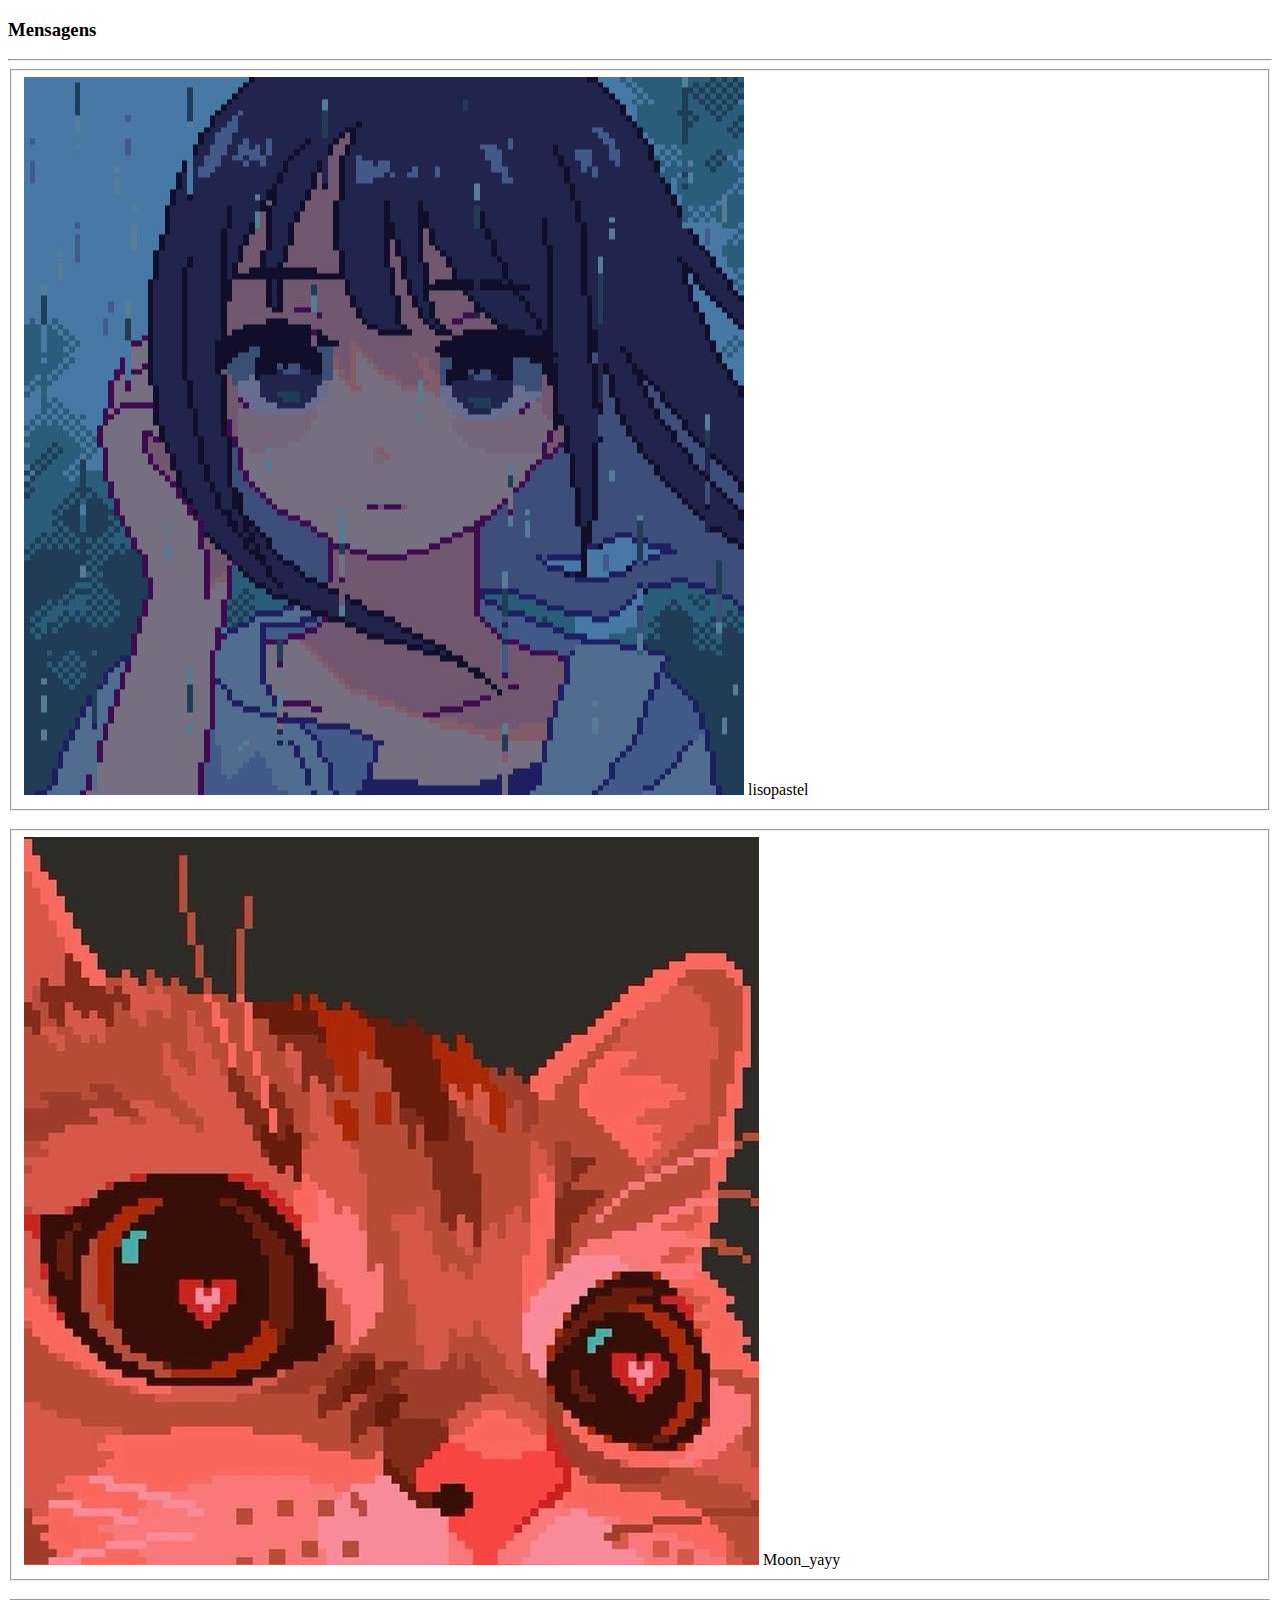
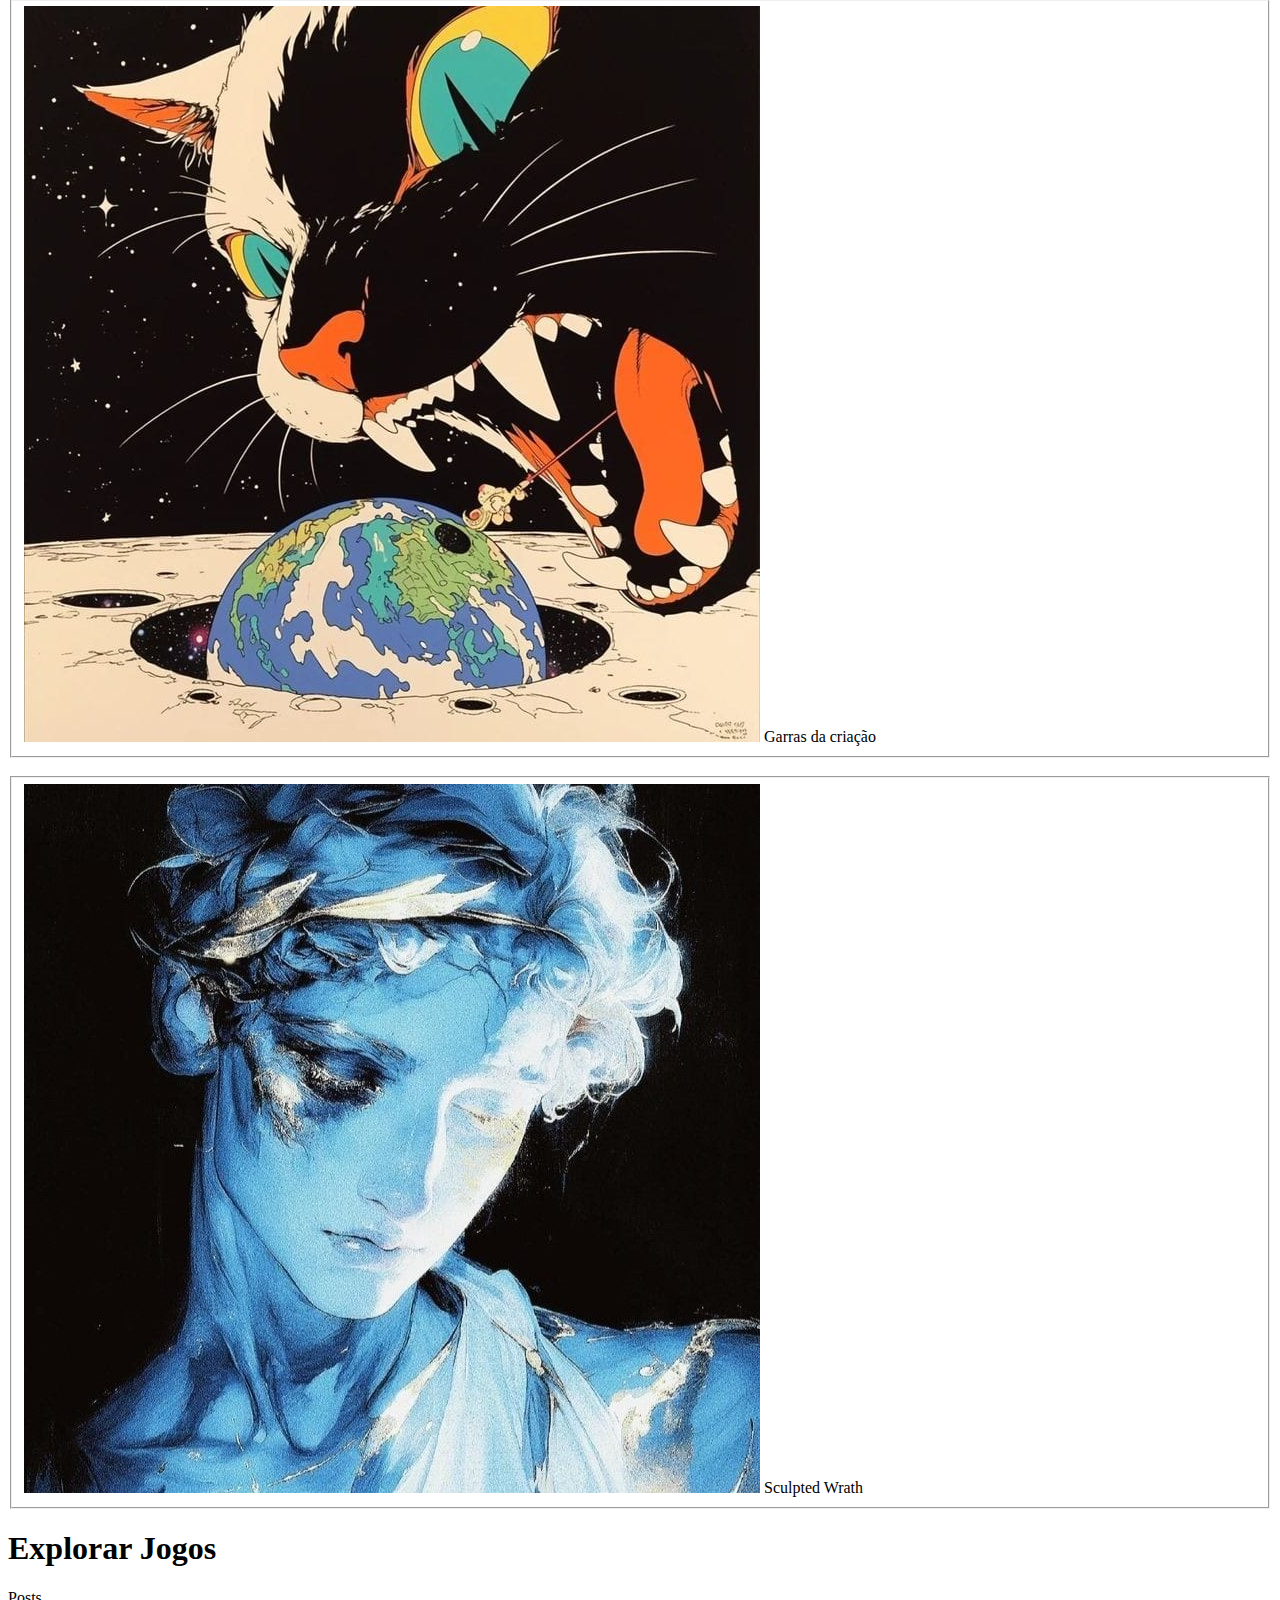
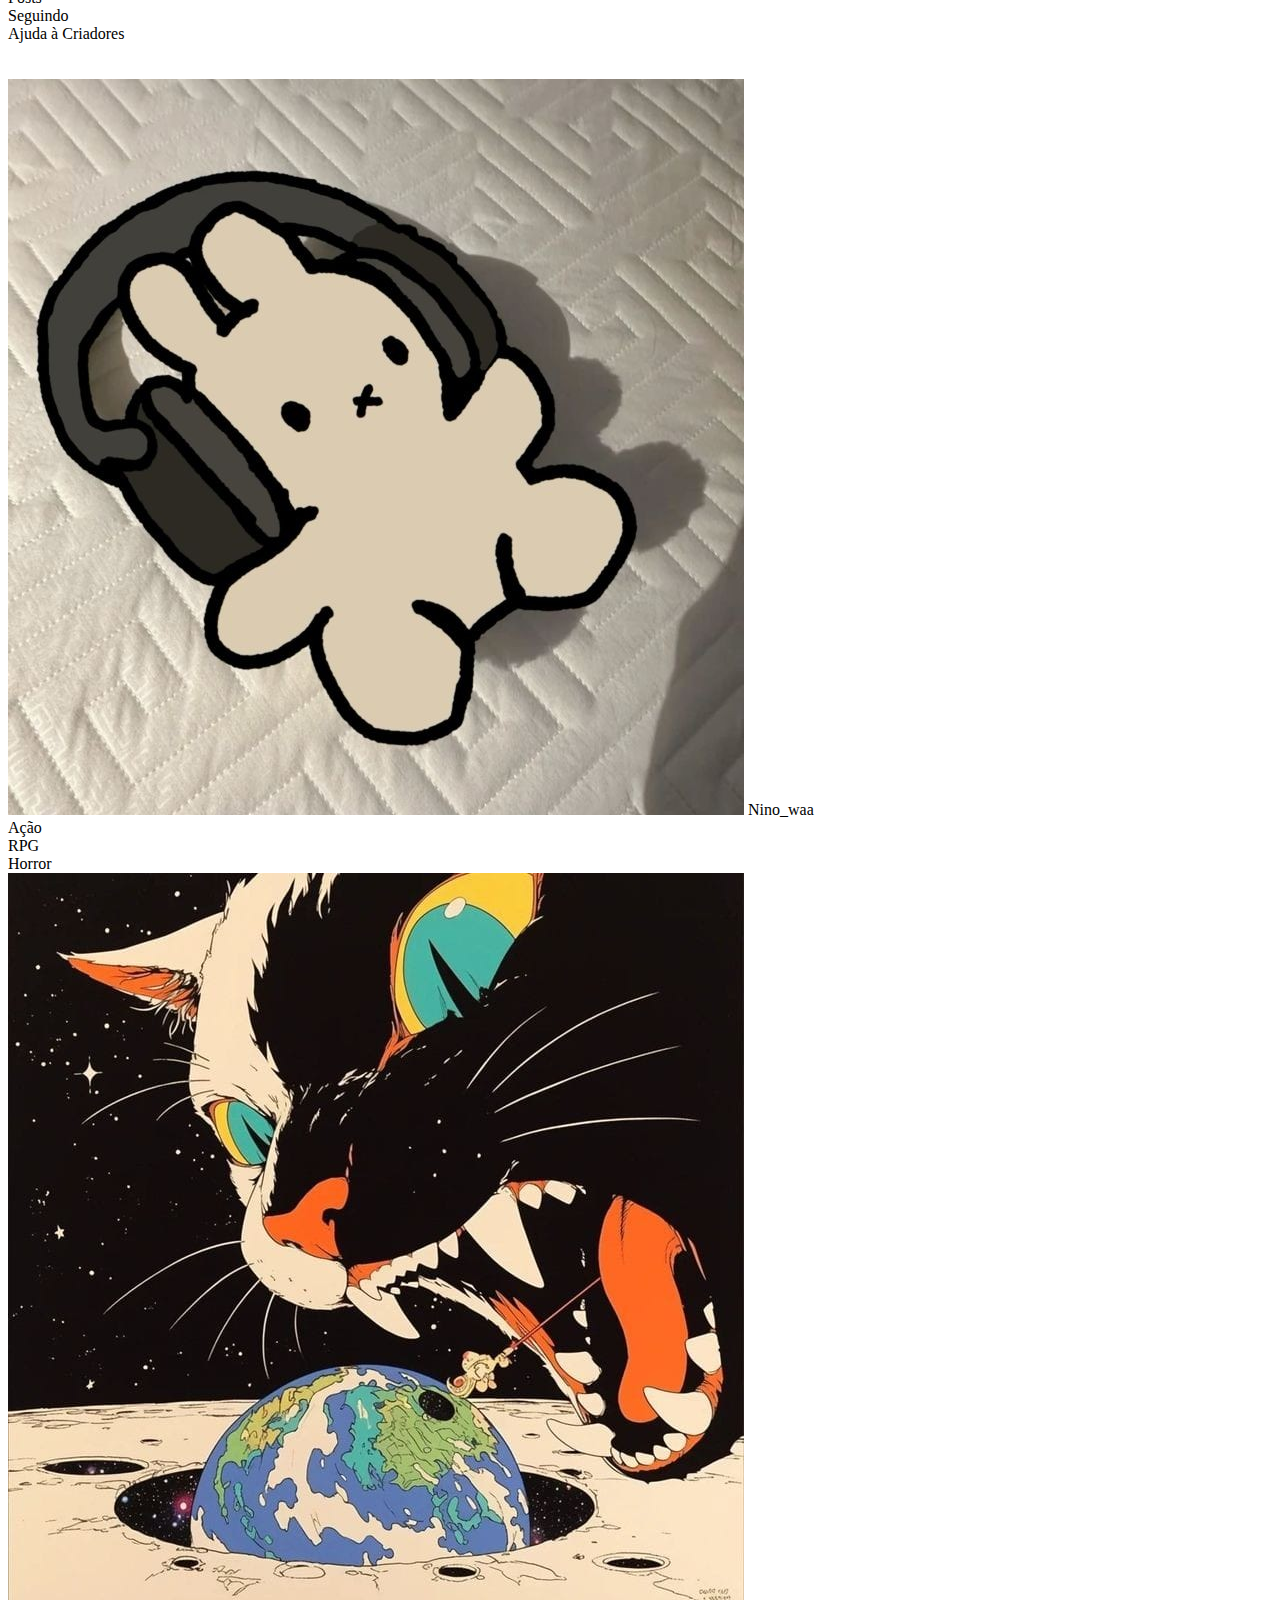
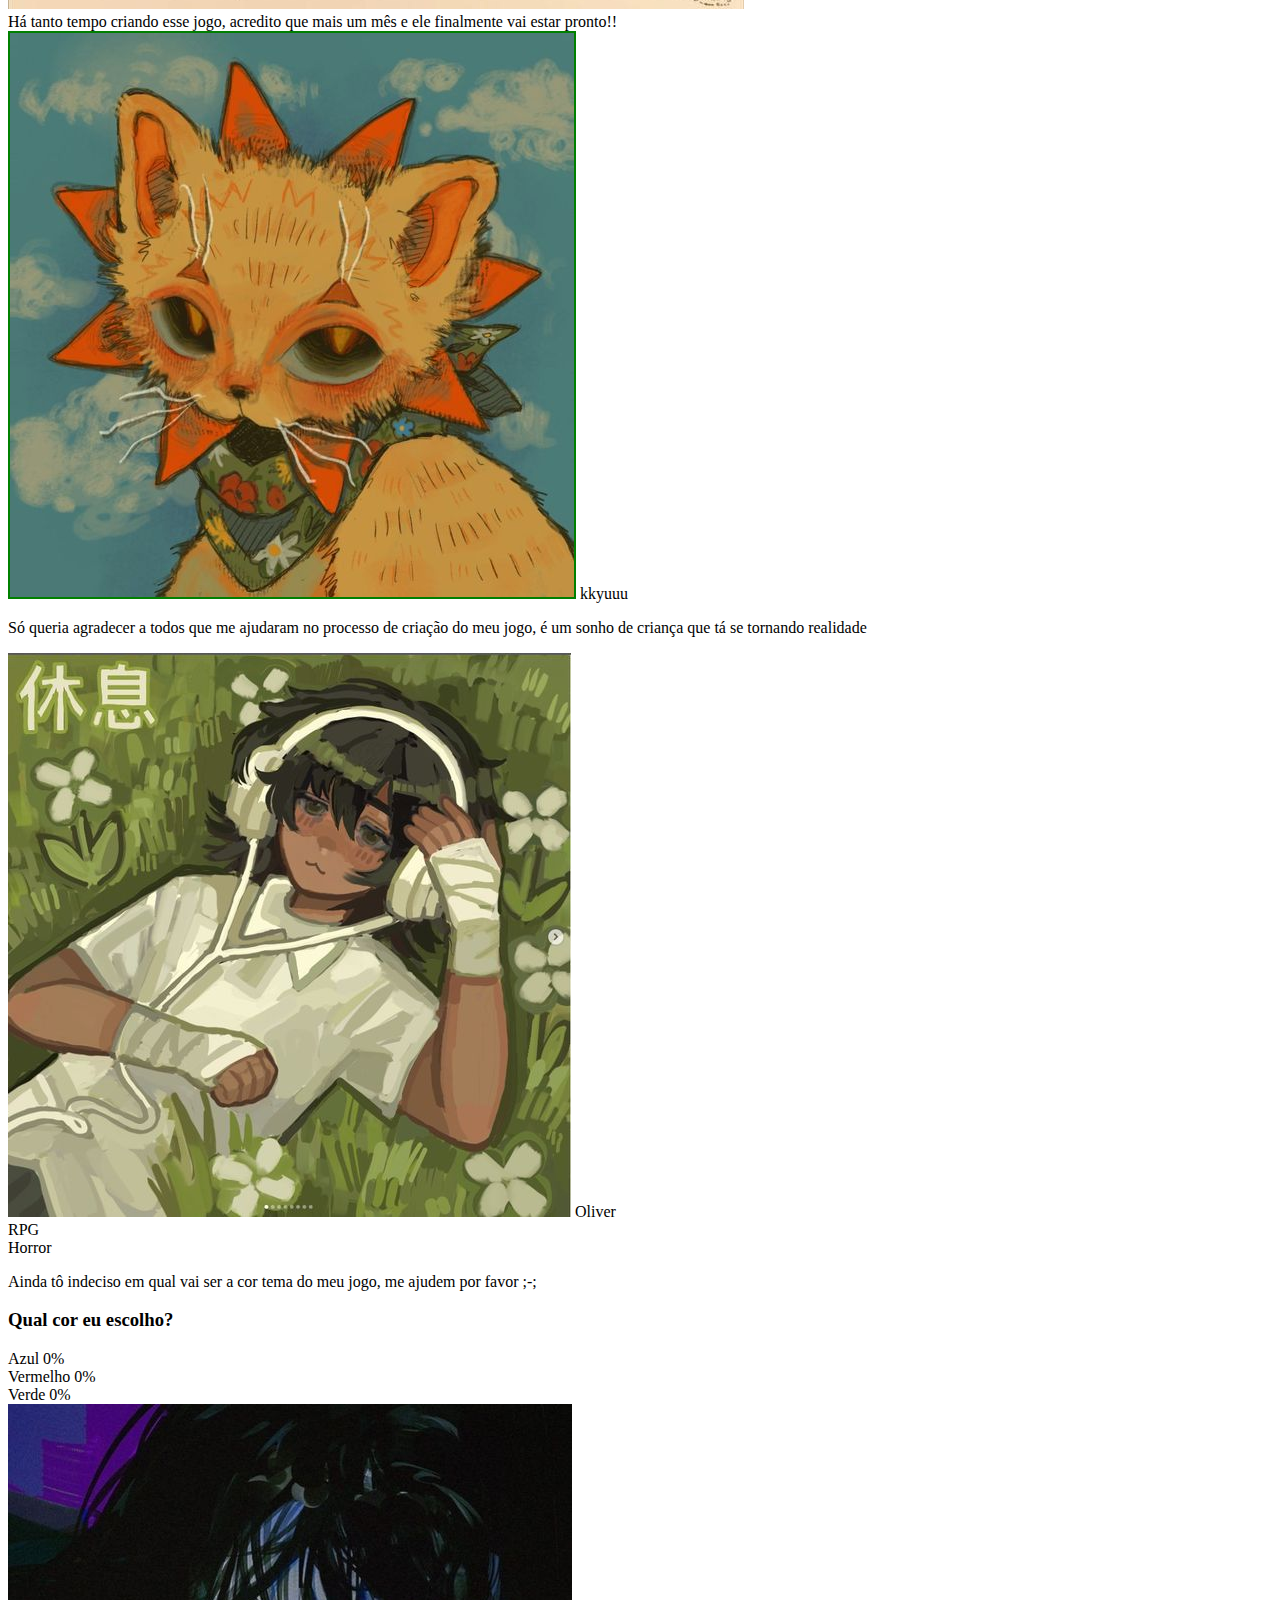
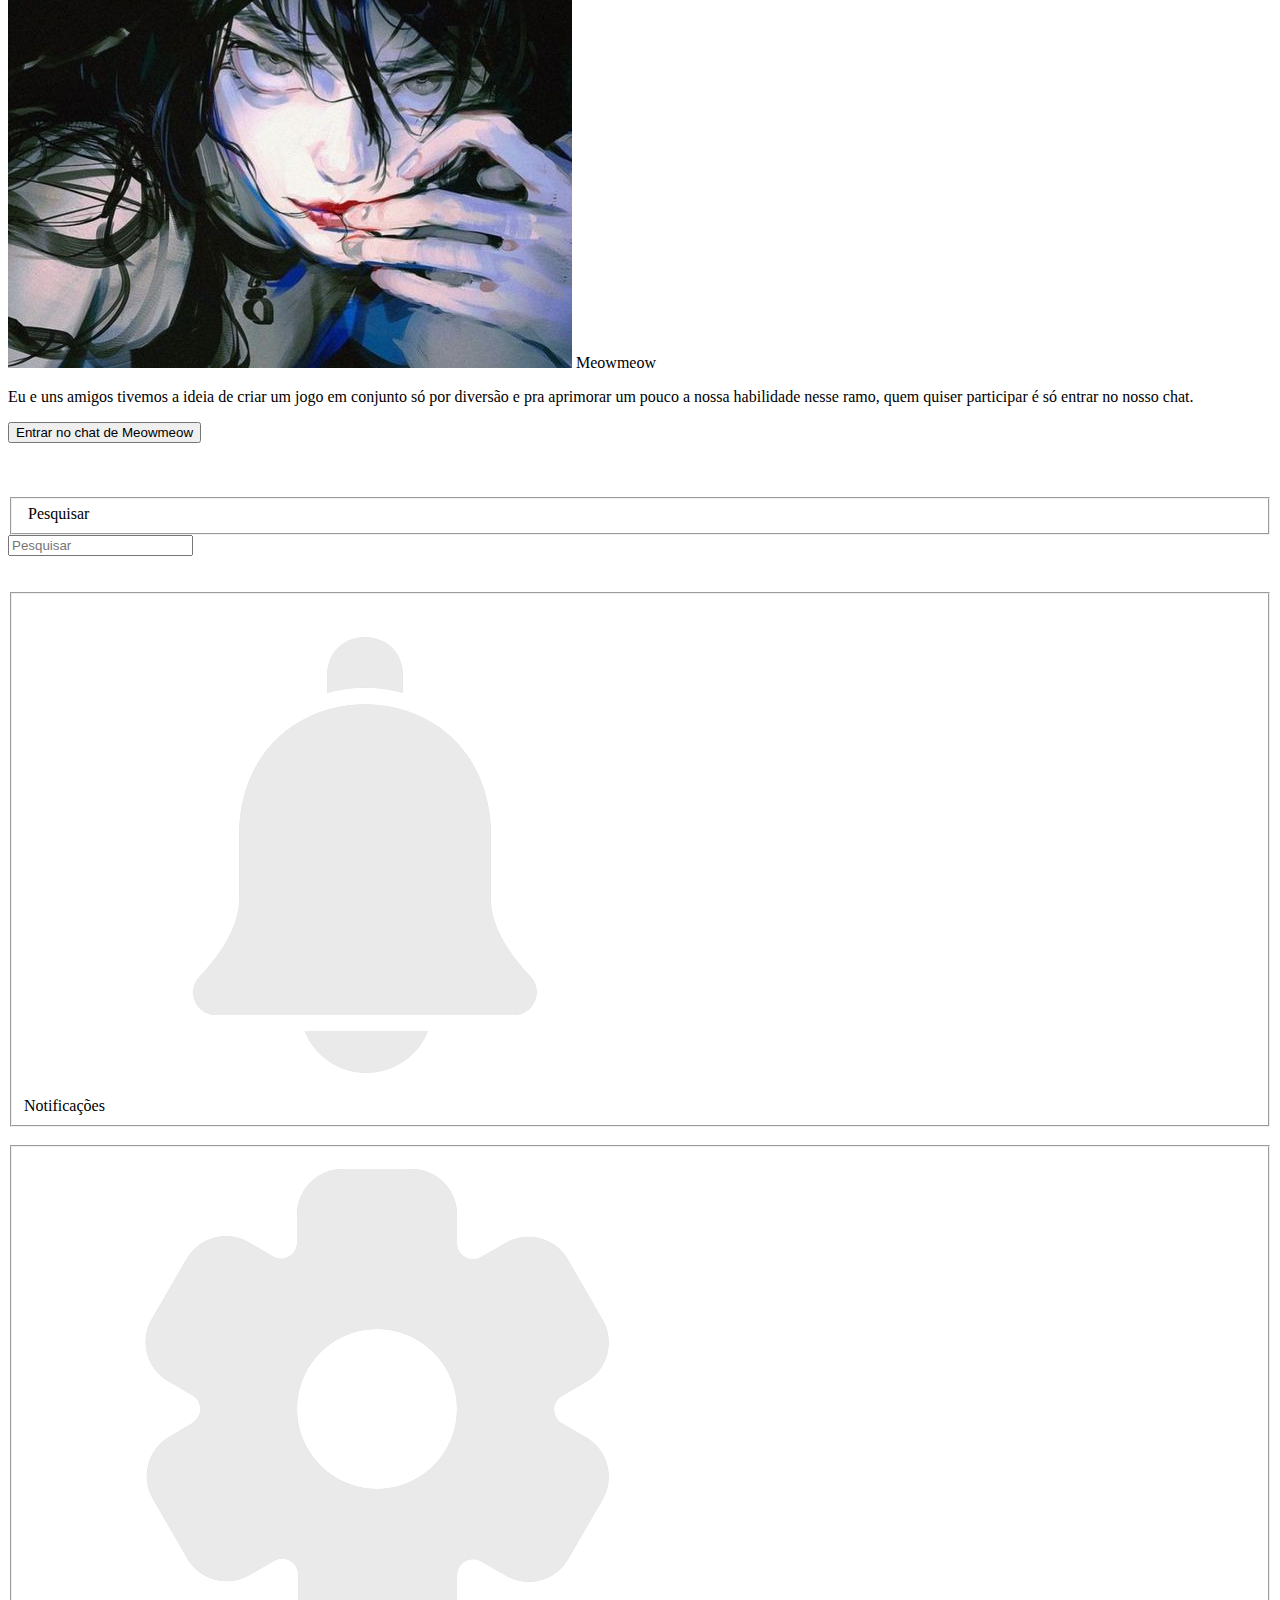
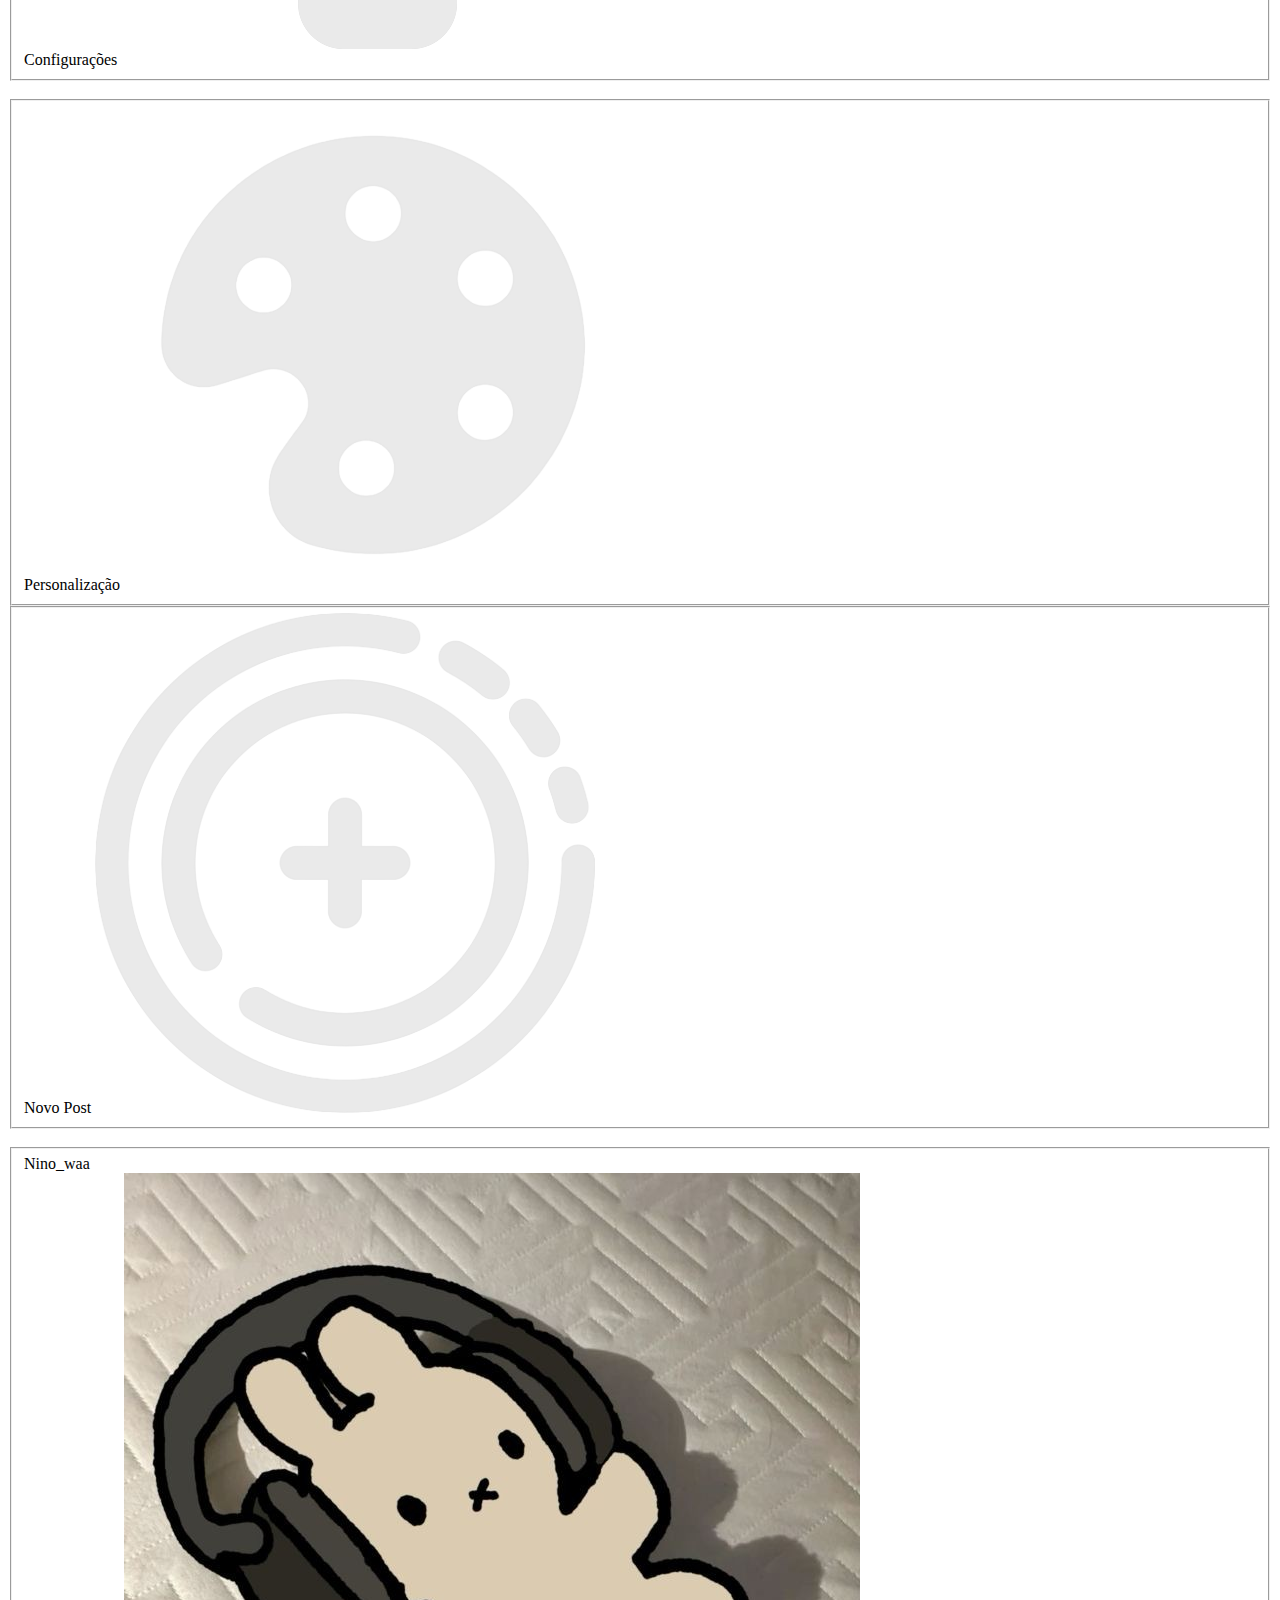
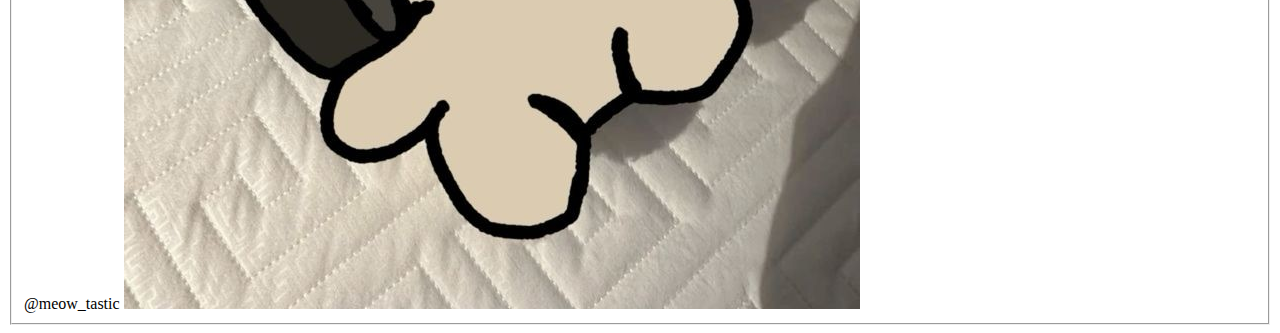
==== Pinduki/Index.html @ 77b52ce6 "Add files via upload" ====
<!DOCTYPE html>
<html lang="en">
<head>
    <meta charset="UTF-8">
    <meta name="viewport" content="width=device-width, initial-scale=1.0">
    <link rel="stylesheet" href="CSS/MainPage.css">
    <title>Pinduki</title>
</head>
<body>
    
    <Div class="msg-body">
        <Div class="msg-title">
            <h3> Mensagens </h3>
            <hr class="line">    
        </Div>
        <fieldset class="not-msg">
            <img class="icon-img" src="Img/Icon.jpg" alt="icon" >
            <span class="username">lisopastel</span>
        </fieldset>
        <br>
        <fieldset class="not-msg">
            <img class="icon-img" src="Img/Icon2.jpg" alt="icon" >
            <span class="username">Moon_yayy</span>
        </fieldset>
        <br>
        <fieldset class="not-msg">
            <img class="icon-img" src="Img/Icon3.jpg" alt="icon" >
            <span class="username">Garras da criação</span>
        </fieldset>
        <br>
        <fieldset class="not-msg">
            <img class="icon-img" src="Img/Icon4.jpg" alt="icon" >
            <span class="username">Sculpted Wrath</span>   
        </fieldset>  
    </Div>

    <div class="explorar-jogos">
        <h1>Explorar Jogos</h1>
    </div>

    <div class="conteudo-btns">
        <div class="clicked-posts-btns">
            Posts
        </div>
        <div class="posts-btns">
            <a href="PostsSeguindo.html" style="text-decoration: none; color: inherit;">Seguindo</a>
        </div>
        <div class="posts-btns">
            <a href="AjudaCriadores.html" style="text-decoration: none; color: inherit;">Ajuda à Criadores</a>
        </div>
    </div>
    <br><br>

    <div class="posts-background">
        <div class="post">
            <div class="span-align">
                <img class="pfp-post" src="Img/pfp.jpg" alt="">
                <span>Nino_waa</span>
                <div class="hashtags">
                    Ação
                </div>
                <div class="hashtags">
                    RPG
                </div>
                <div class="hashtags">
                    Horror
                </div>             
            </div>
            <div class="span-align-img">
                <img class="img-do-post" src="Img/Icon3.jpg" alt="">
                <span class="span-align-text2">
                    <br>Há tanto tempo criando esse jogo, acredito que mais um mês e ele finalmente vai estar pronto!!
                </span>
            </div>
        </div>
        
        <div class="post">
            <div class="span-align">
                <img style="border: solid 2px green;" class="pfp-post" src="Img/pfp2.jpg" alt="">
                <span>kkyuuu</span>        
            </div>
            <div>
                <p class="span-align-text2">
                  Só queria agradecer a todos que me ajudaram no processo de criação do meu jogo, é um sonho de criança que tá se tornando realidade   
                </p>
            </div>
        </div>

        <div class="post">
            <div class="span-align">
                <img class="pfp-post" src="Img/pfp3.jpg" alt="">
                <span>Oliver</span> 
                <div class="hashtags">
                    RPG
                </div>
                <div class="hashtags">
                    Horror
                </div>         
            </div>
            <div>
                <p class="span-align-text2">
                  Ainda tô indeciso em qual vai ser a cor tema do meu jogo, me ajudem por favor ;-;   
                </p>

                <div class="poll">
                    <h3>Qual cor eu escolho?</h3>
                    <div class="option" data-option="azul">Azul <span class="percentage">0%</span></div>
                    <div class="option" data-option="vermelho">Vermelho <span class="percentage">0%</span></div>
                    <div class="option" data-option="verde">Verde <span class="percentage">0%</span></div>
                  </div>             
                </div>
                
        </div>

        <div class="post">
            <div class="span-align">
                <img class="pfp-post" src="Img/Icon9.jpg" alt="">
                <span>Meowmeow</span>        
            </div>
            <div>
                <p class="span-align-text2">
                    Eu e uns amigos tivemos a ideia de criar um jogo em
                    conjunto só por diversão e pra aprimorar um pouco a nossa habilidade nesse ramo, quem quiser participar é só entrar no nosso chat.</p>
                    <button class="entrar-chat">Entrar no chat de Meowmeow</button>
            </div>
        </div>
        
    </div>

    

    <div class="tools-body">
        <div>
            <br><br><br>
            <fieldset class="search-bar">
                <img class="search-icon" src="Img/search-icon.png" alt="">
                <span id="search-bar" class="search-line">Pesquisar</span>
            </fieldset>
        </div>

        <div class="overlay" id="overlay"></div>

        <div class="popup" id="popup">
            <input type="text" placeholder="Pesquisar" />
        </div>

        <br><br>
        <div>
            <fieldset class="tools-background">
                <span class="tools-line">Notificações</span>
                <img class="tools-icon" src="Img/notificacao.png" alt="">
            </fieldset>
            <br>
            <fieldset class="tools-background">
                <span class="tools-line">Configurações</span>
                <img class="tools-icon" src="Img/configuracao.png" alt="">
            </fieldset>
            <br>
            <fieldset class="tools-background">
                <span class="tools-line">Personalização</span>
                <img class="tools-icon" src="Img/paleta.png" alt="">
            </fieldset>
    </div>
        
        <div class="new-post">
            <fieldset class="tools-background">
                <span class="tools-line">Novo Post</span>
                <img class="tools-icon" src="Img/newpost.png" alt="">
            </fieldset>
        </div>
            <br>
        <div class="profile">
            <fieldset class="tools-background">
                <span class="tools-line">Nino_waa <br> @meow_tastic</span>                
                <img class="pfp" src="Img/pfp.jpg" alt="">
            </fieldset>
        </div>
       
    </div>

    <script>
        const searchBar = document.getElementById('search-bar');
        const popup = document.getElementById('popup');
        const overlay = document.getElementById('overlay');

        searchBar.addEventListener('click', () => {
        popup.style.display = 'block';
        overlay.style.display = 'block';
        });

        overlay.addEventListener('click', () => {
        popup.style.display = 'none';
        overlay.style.display = 'none';
        });

        // Enquete
        const pollData = {
            azul: 0,
            vermelho: 0,
            verde: 0,
            };

            function updatePercentages() {
            const totalVotes = Object.values(pollData).reduce((a, b) => a + b, 0);

            document.querySelectorAll('.option').forEach((option) => {
                const optionKey = option.dataset.option;
                const percentage = totalVotes === 0 ? 0 : Math.round((pollData[optionKey] / totalVotes) * 100);
                option.querySelector('.percentage').textContent = `${percentage}%`;
            });
            }

            document.querySelectorAll('.option').forEach((option) => {
            option.addEventListener('click', () => {
                const optionKey = option.dataset.option;
                pollData[optionKey]++;
                updatePercentages();
            });
            });

            updatePercentages();
    </script>

</body>
</html>
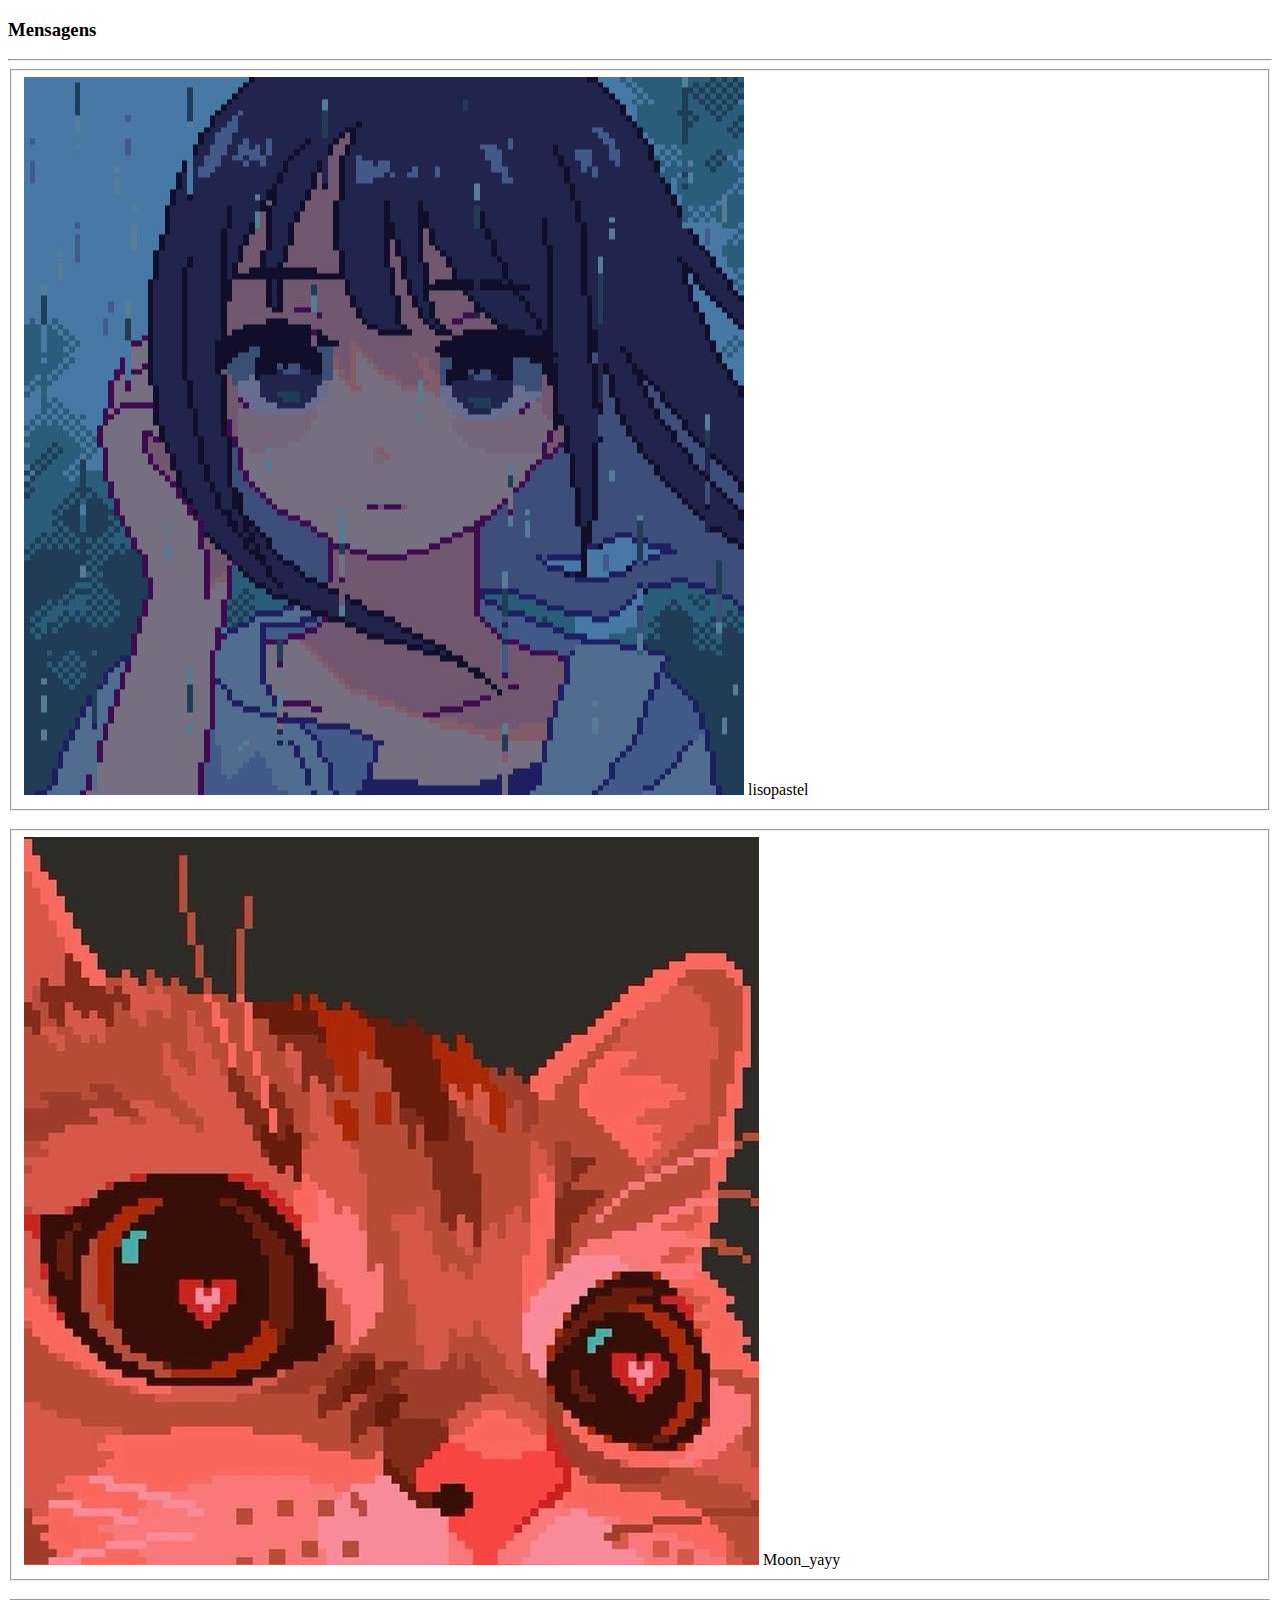
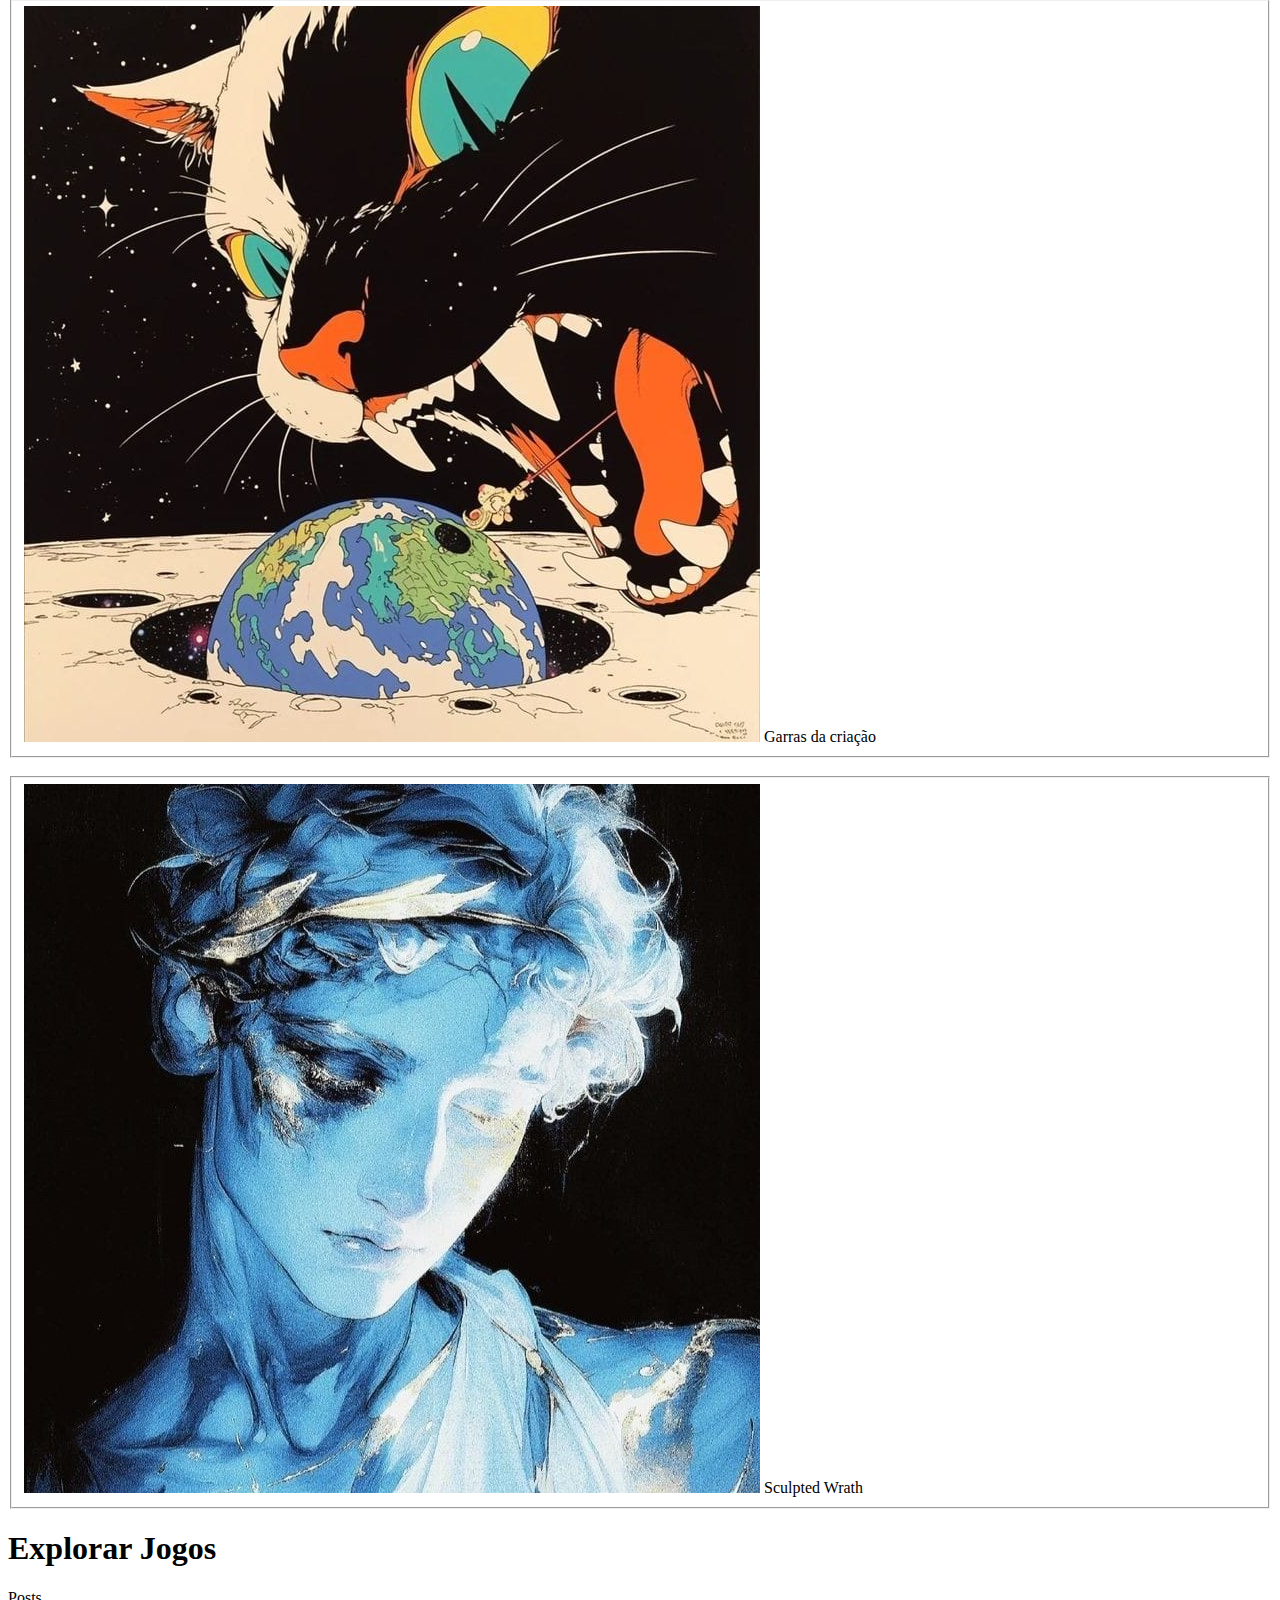
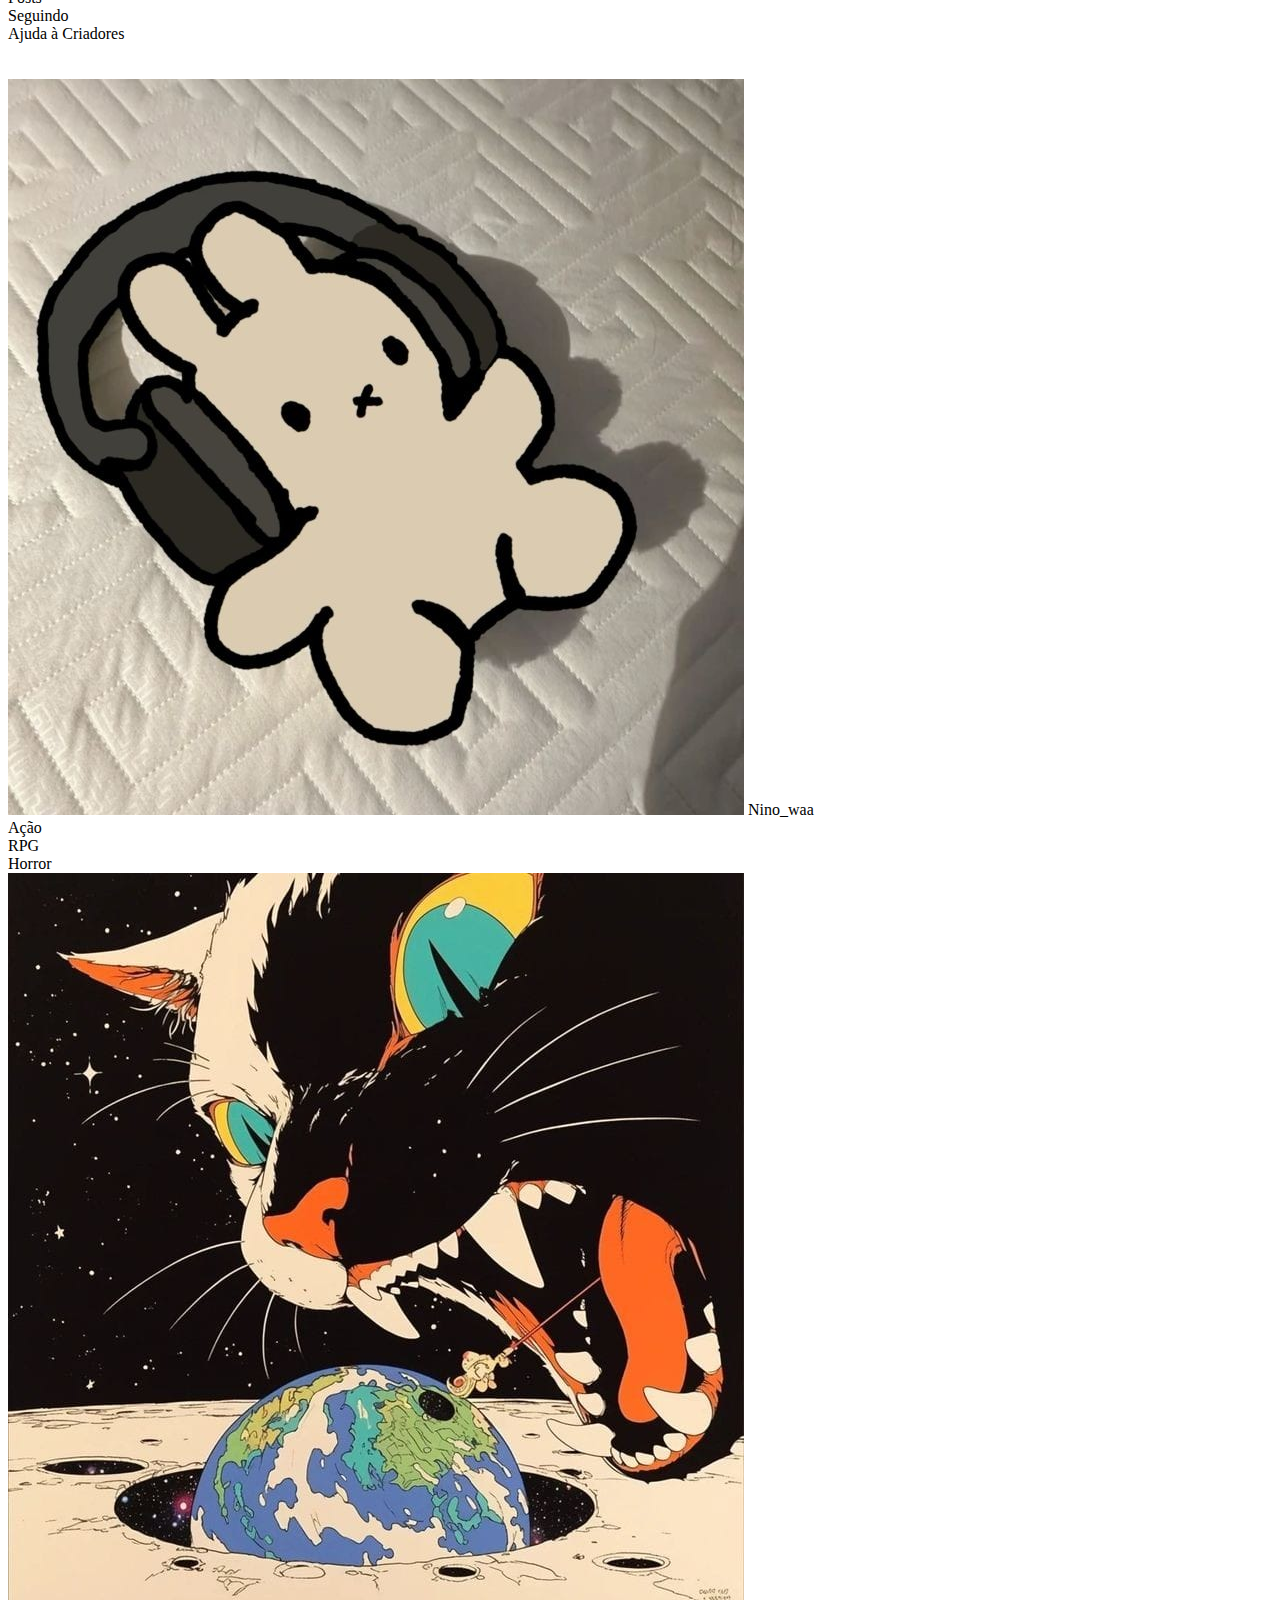
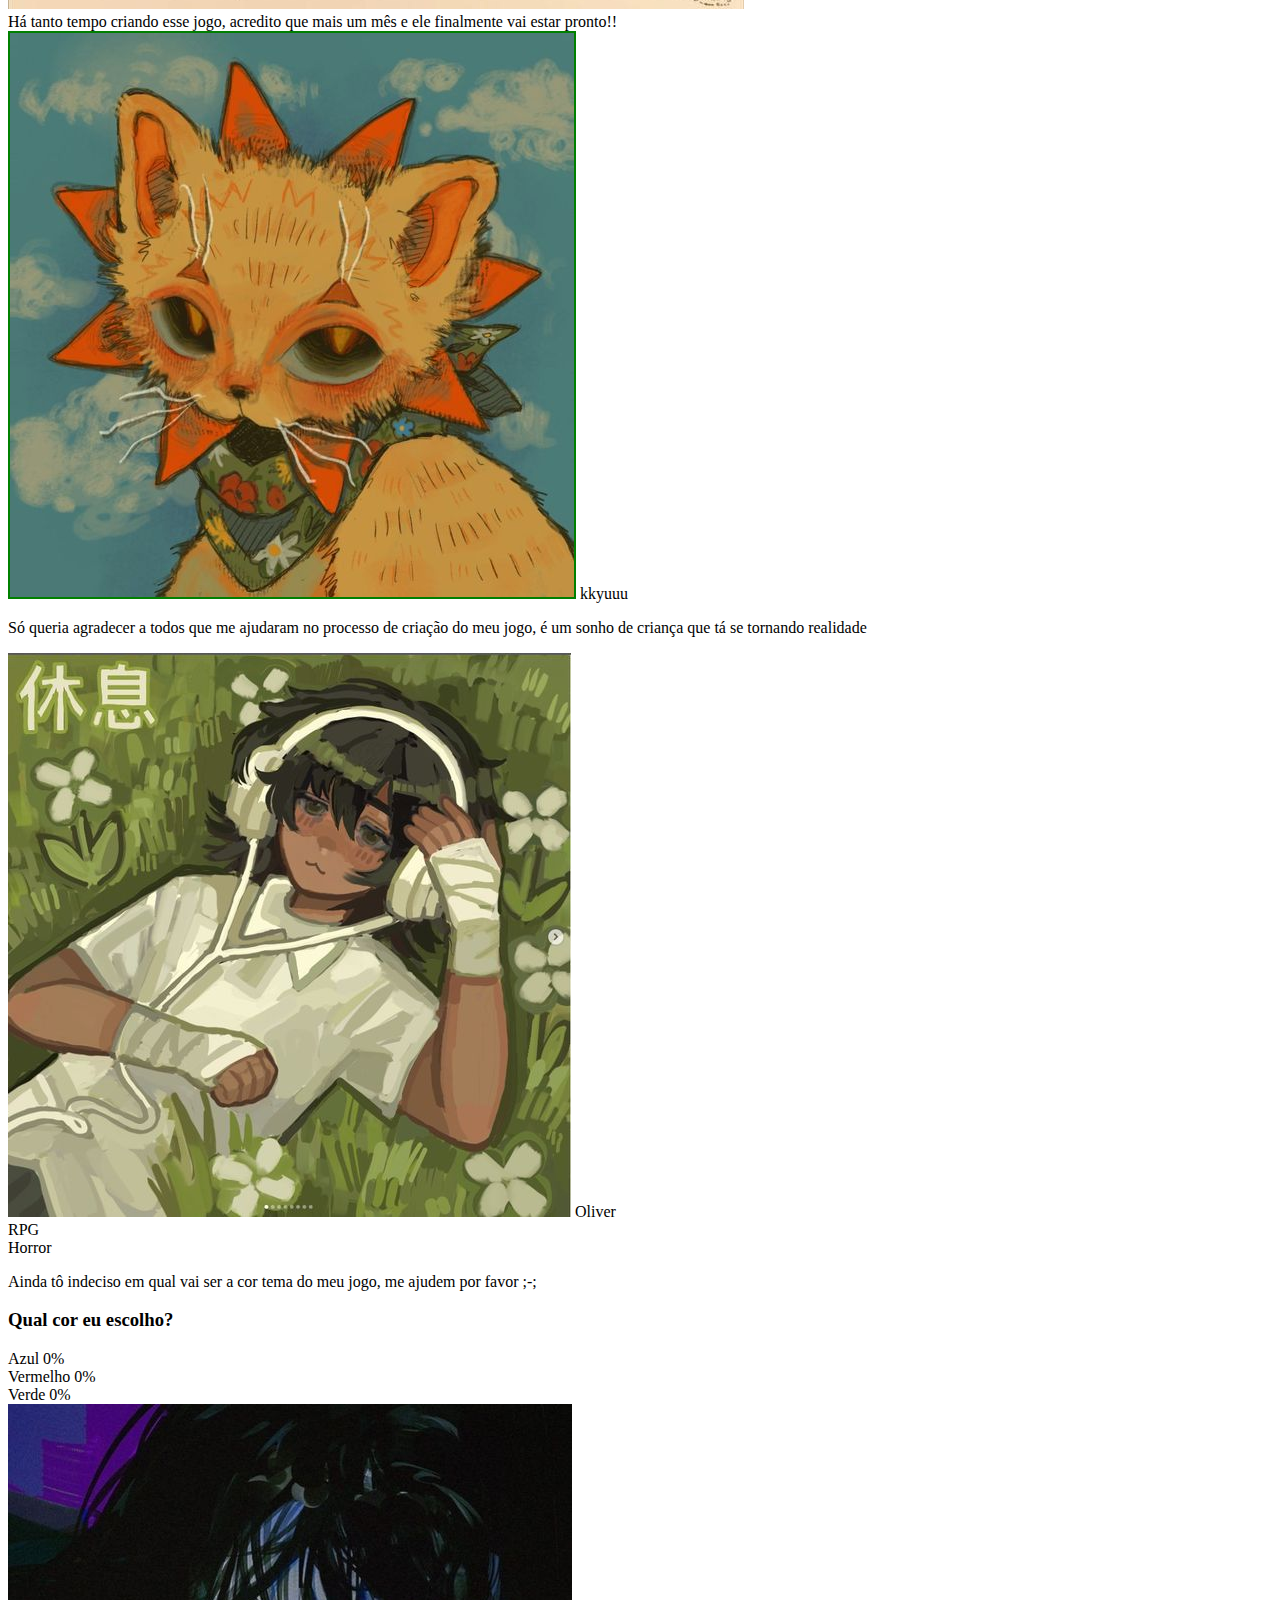
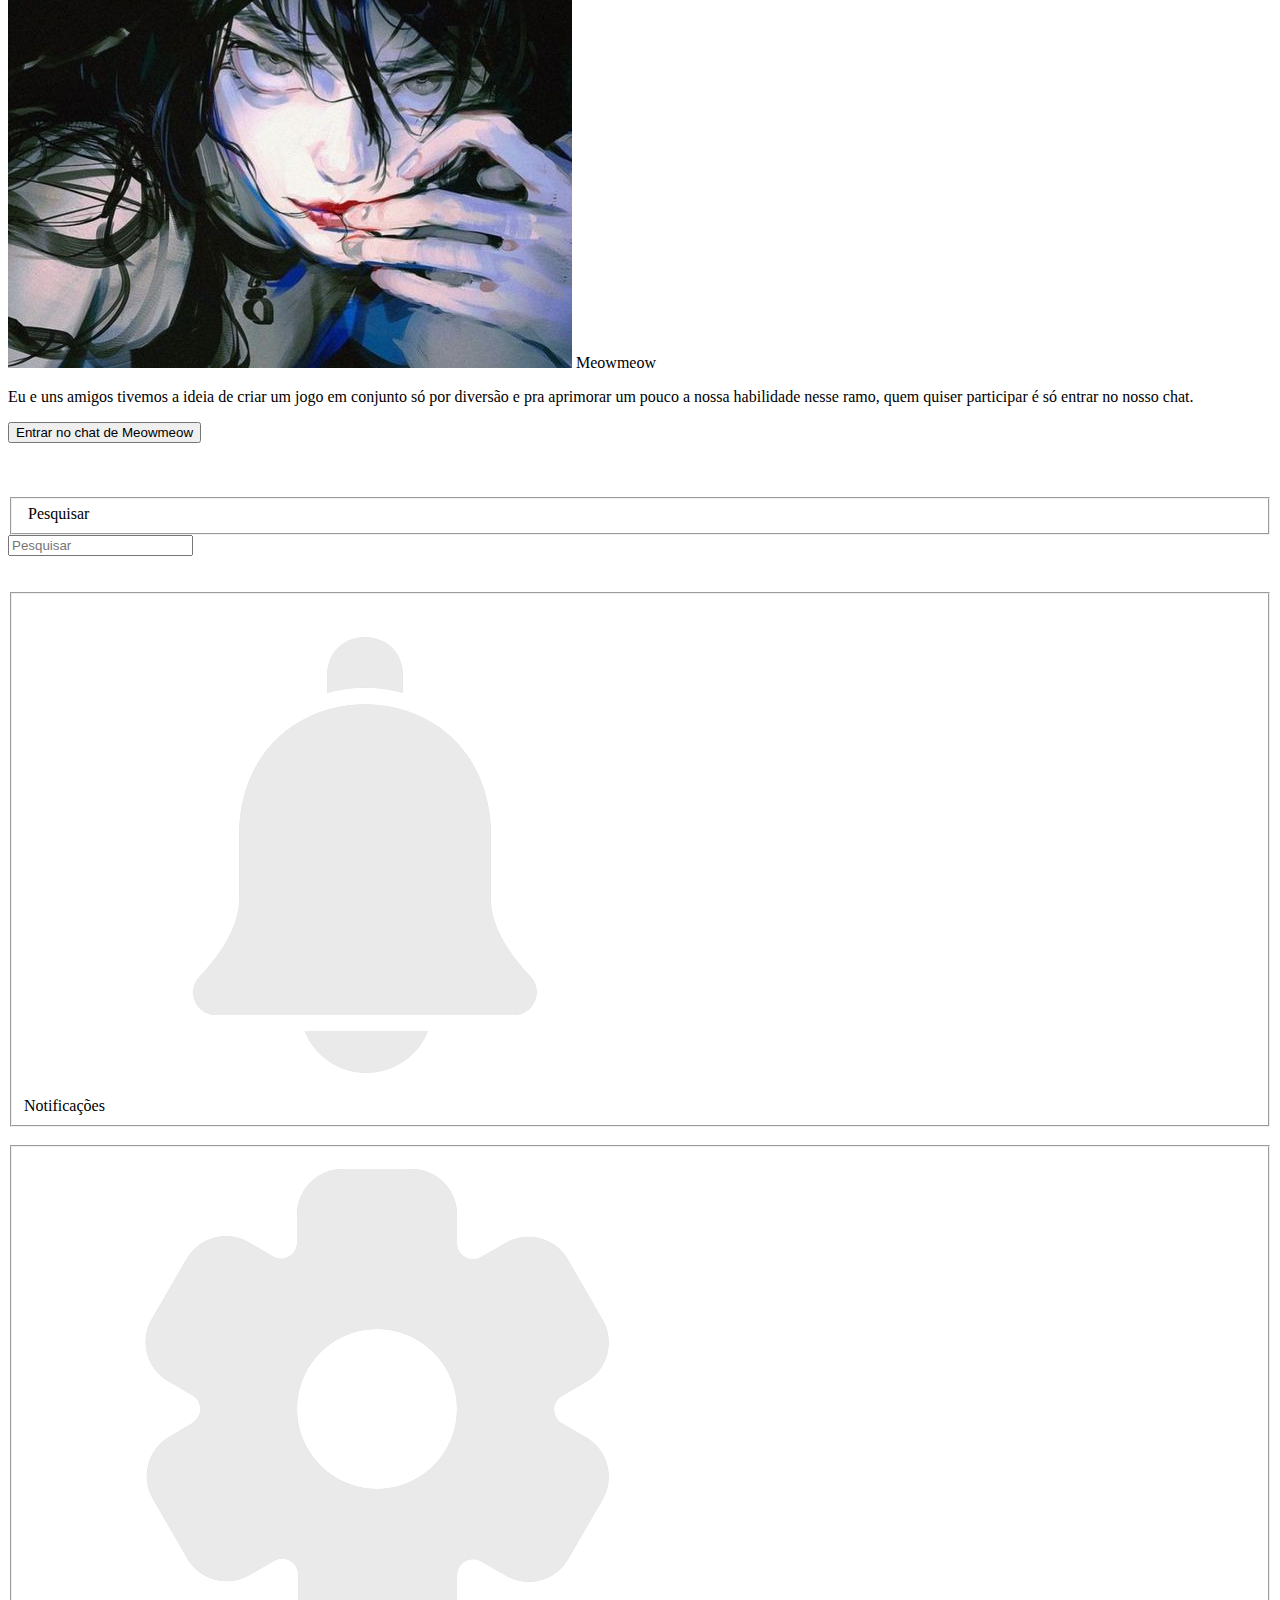
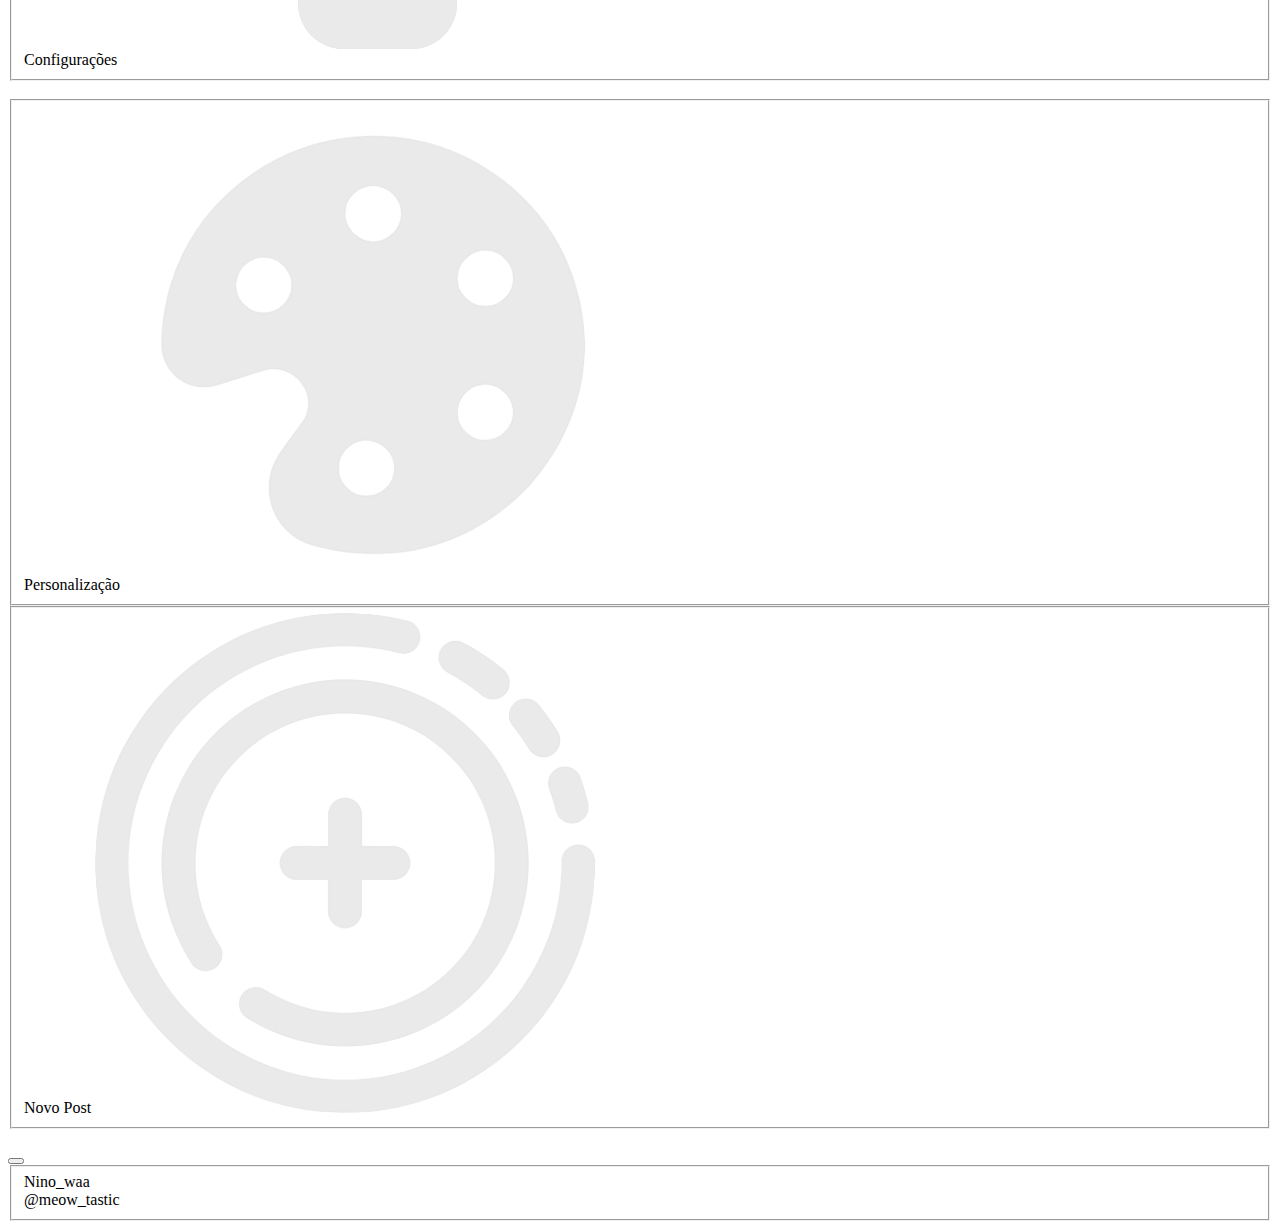
==== commit 4bc8b2bd: "Update Index.html" ====
--- a/Pinduki/Index.html
+++ b/Pinduki/Index.html
@@ -170,11 +170,19 @@
         </div>
             <br>
         <div class="profile">
+            <button id="perfil" class="entperfil"></button>
             <fieldset class="tools-background">
                 <span class="tools-line">Nino_waa <br> @meow_tastic</span>                
-                <img class="pfp" src="Img/pfp.jpg" alt="">
-            </fieldset>
-        </div>
+                <img class="pfp2" src="pfp.jpg" alt="">
+            </fieldset>
+        </div>
+       
+    </div>
+   <script>
+    document.getElementById('perfil').onclick = function(){
+        window.location.href = 'perfil.html';
+    }
+   </script>
        
     </div>
 
@@ -222,4 +230,4 @@
     </script>
 
 </body>
-</html>+</html>
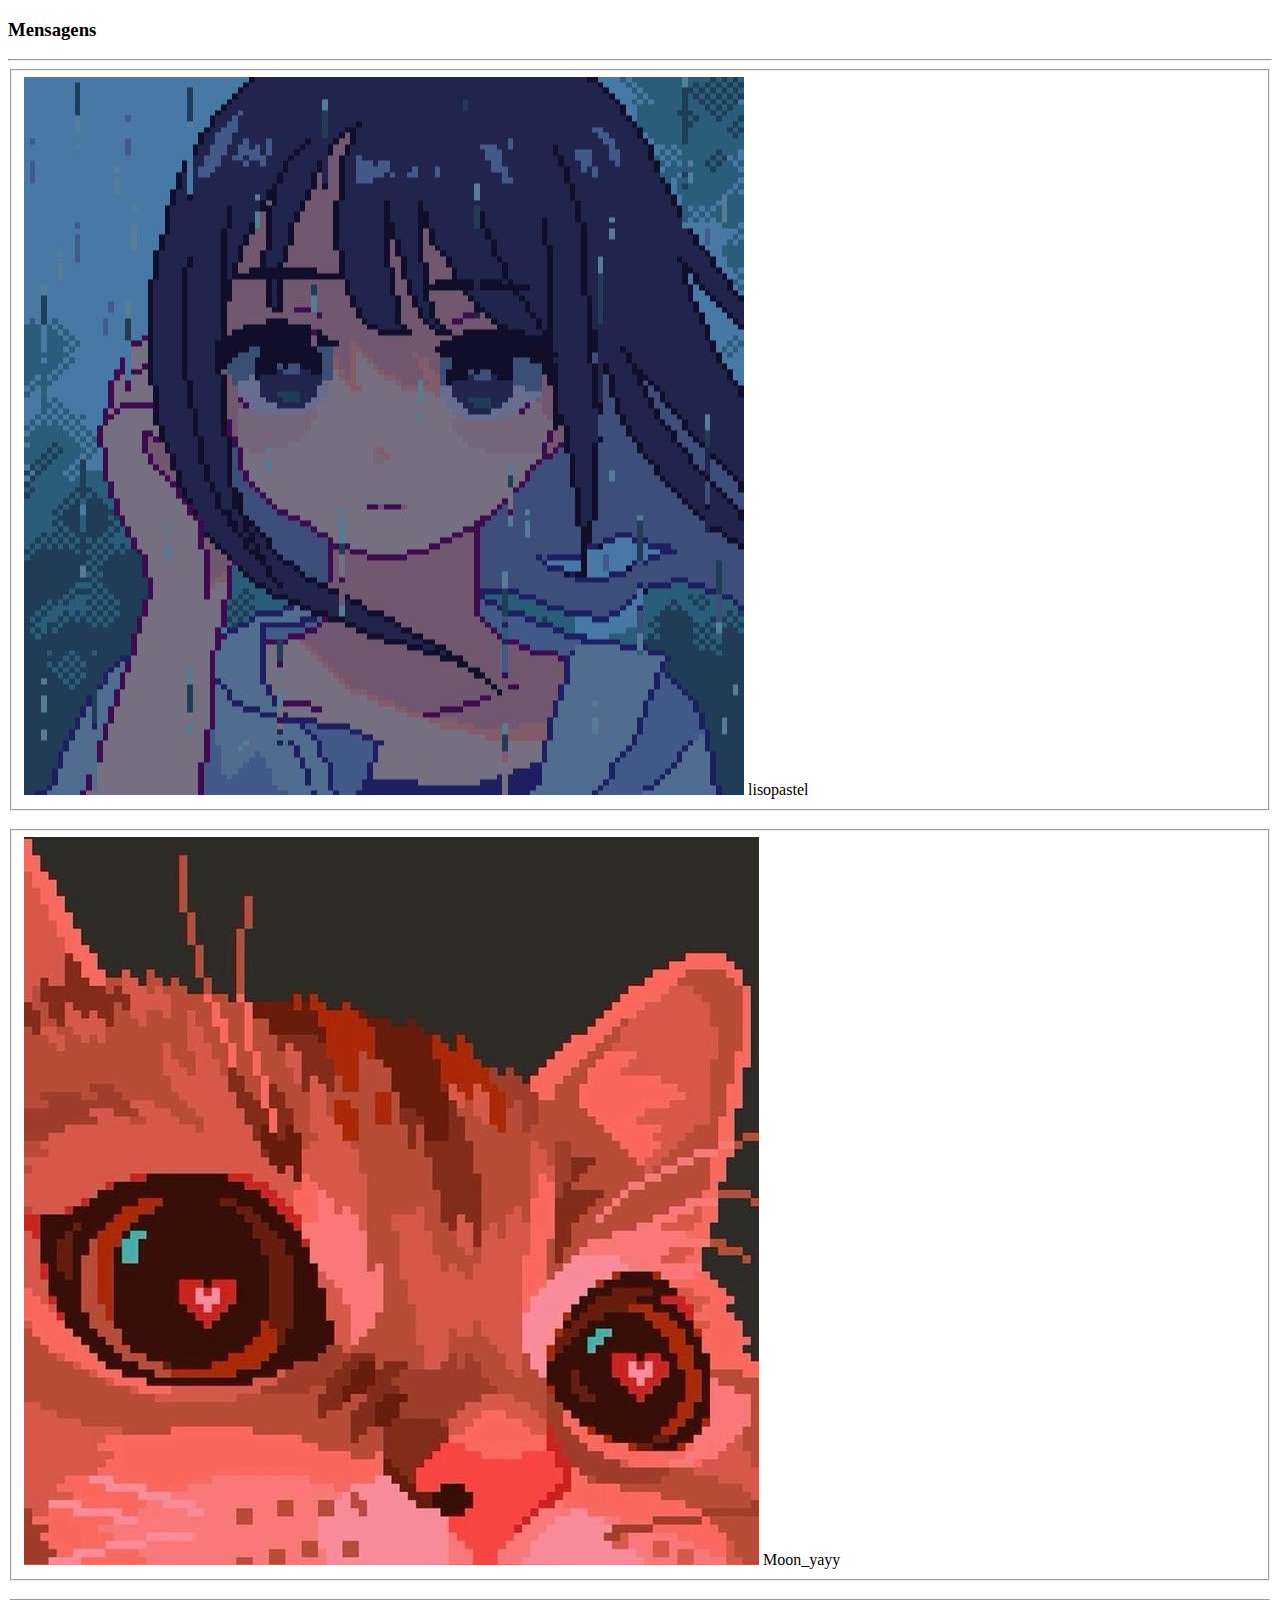
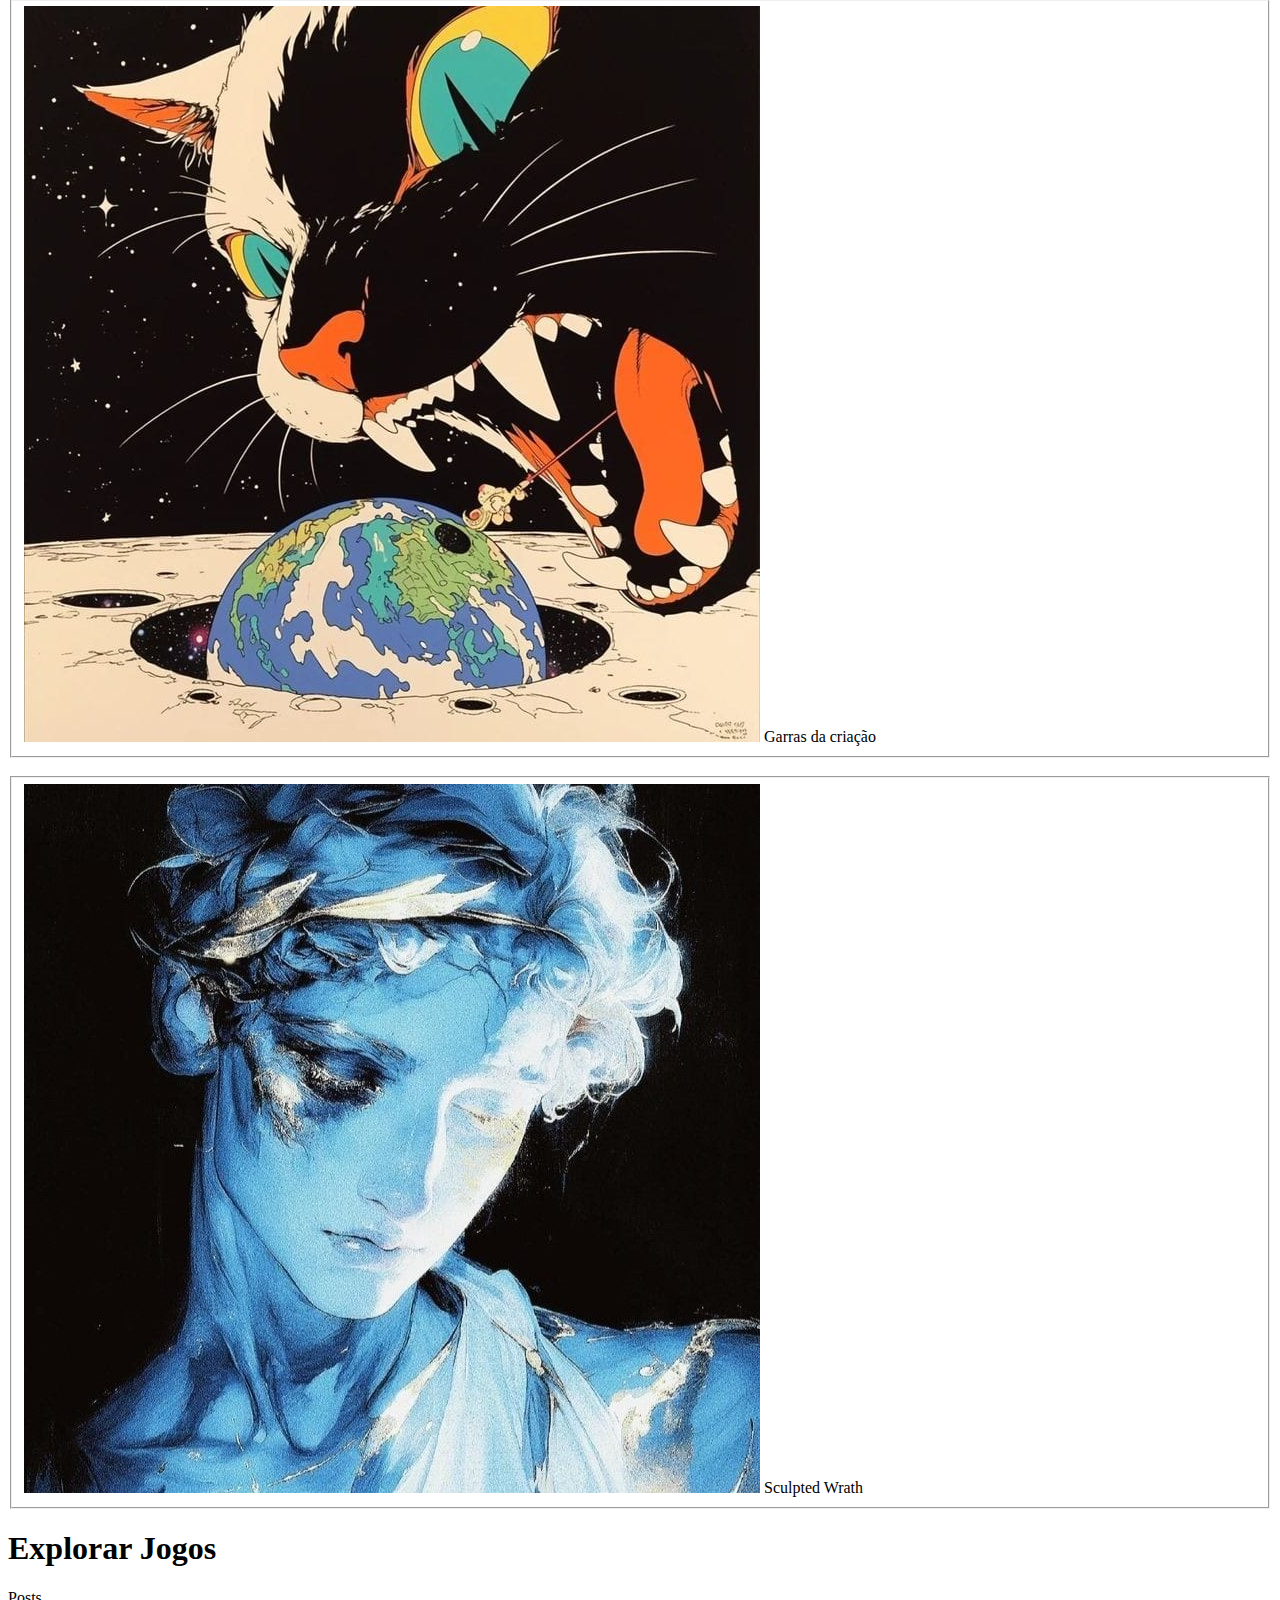
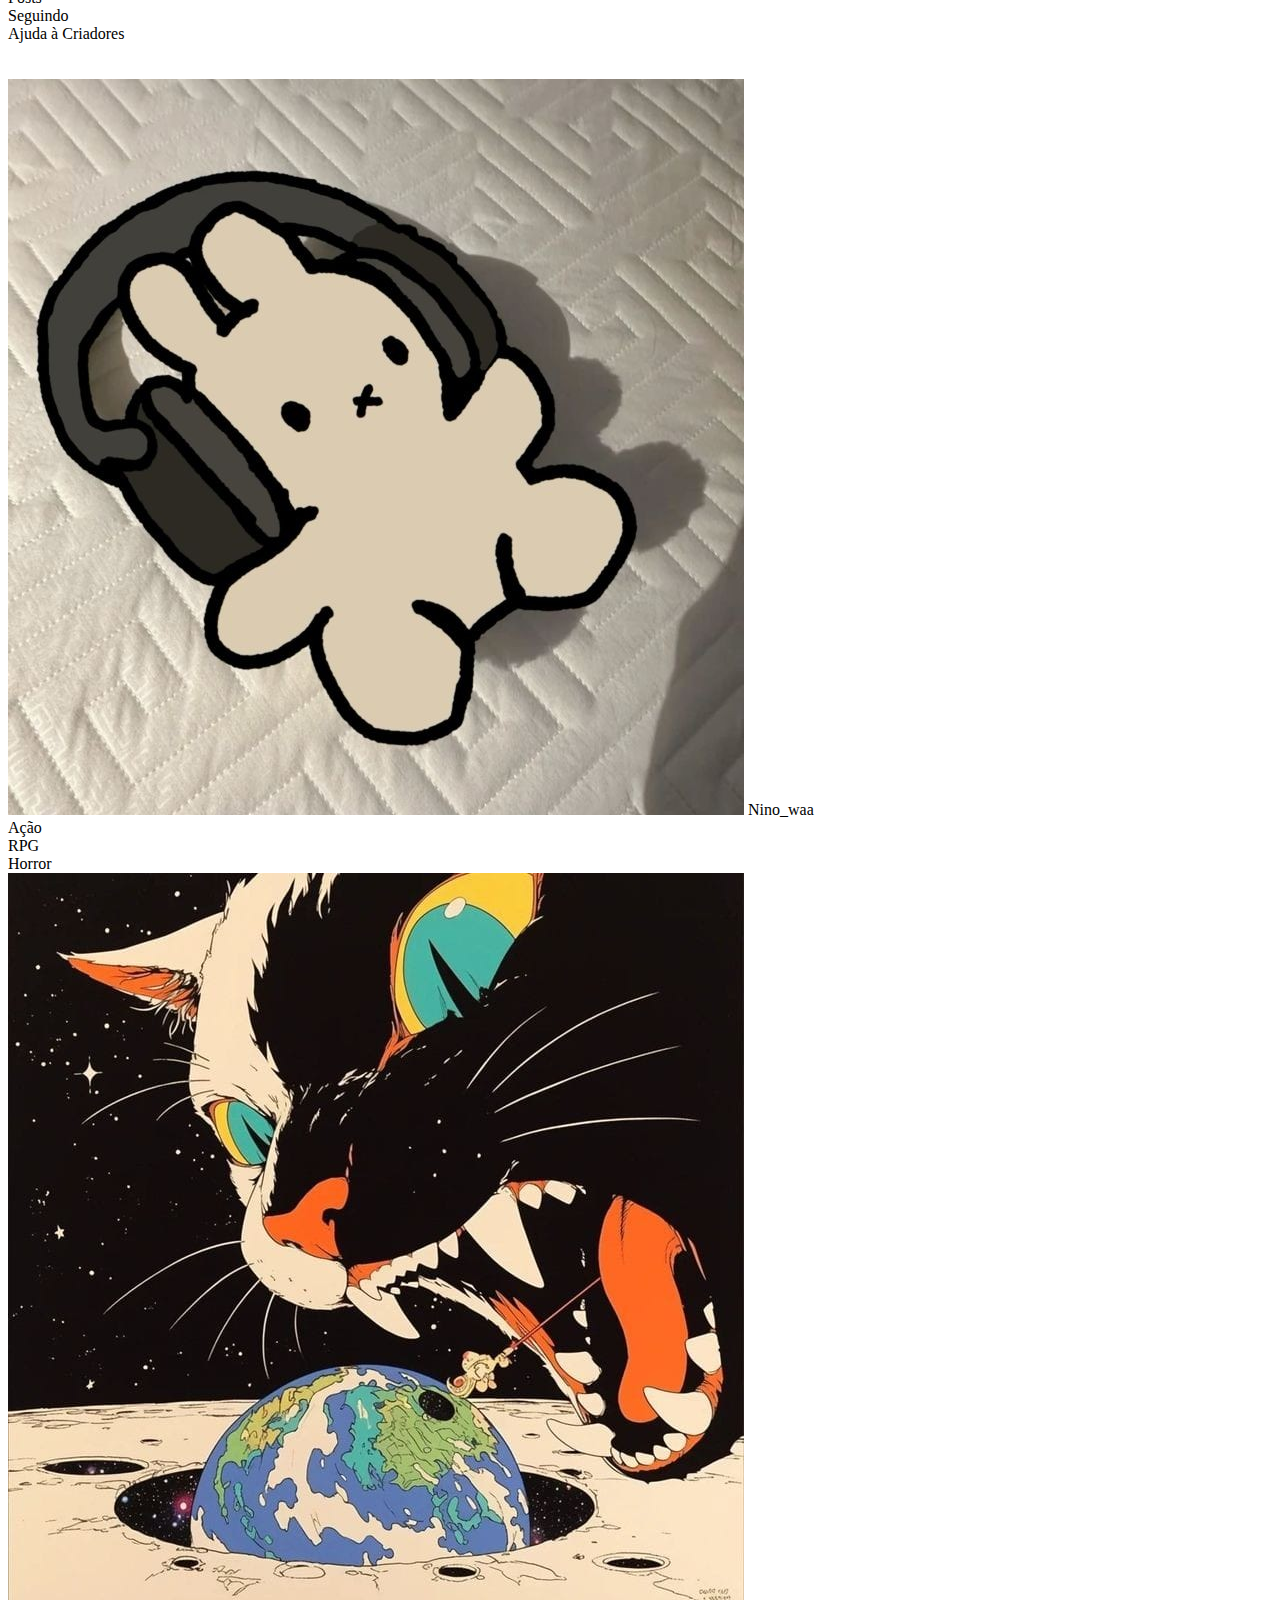
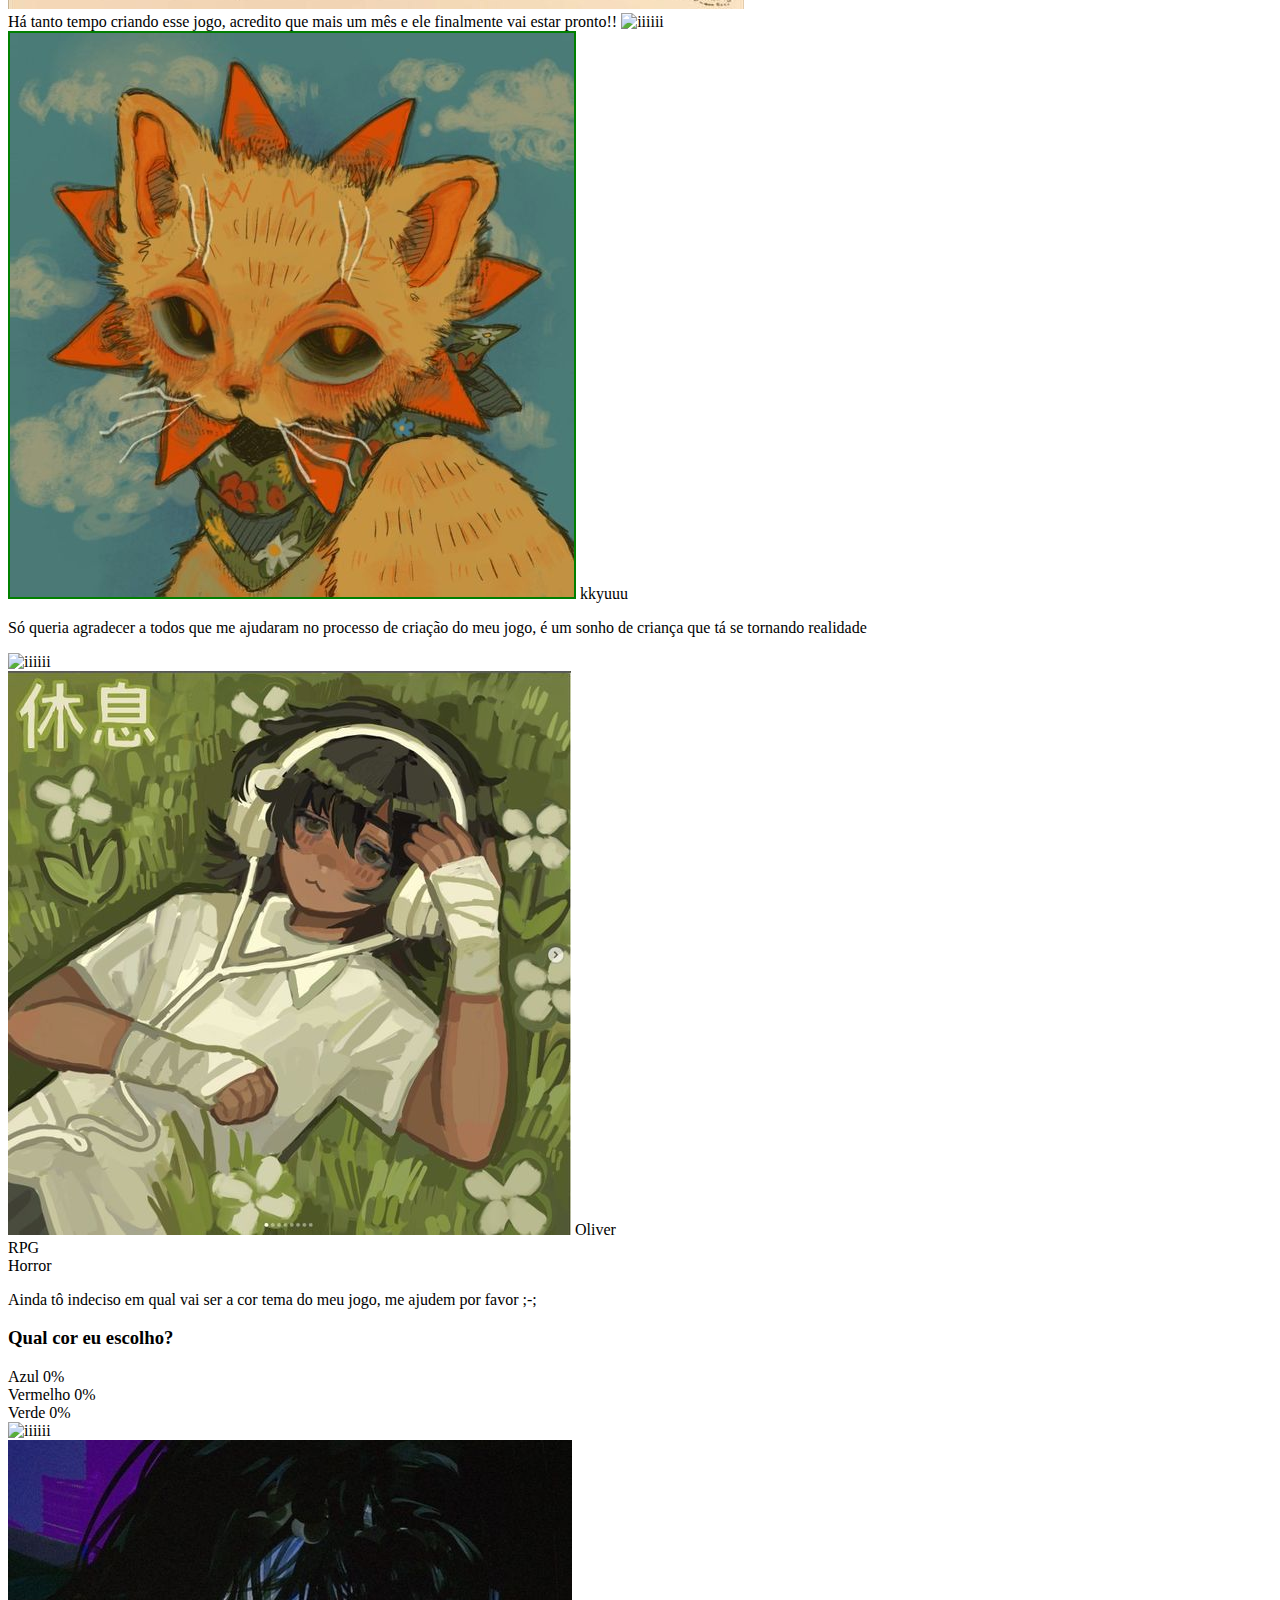
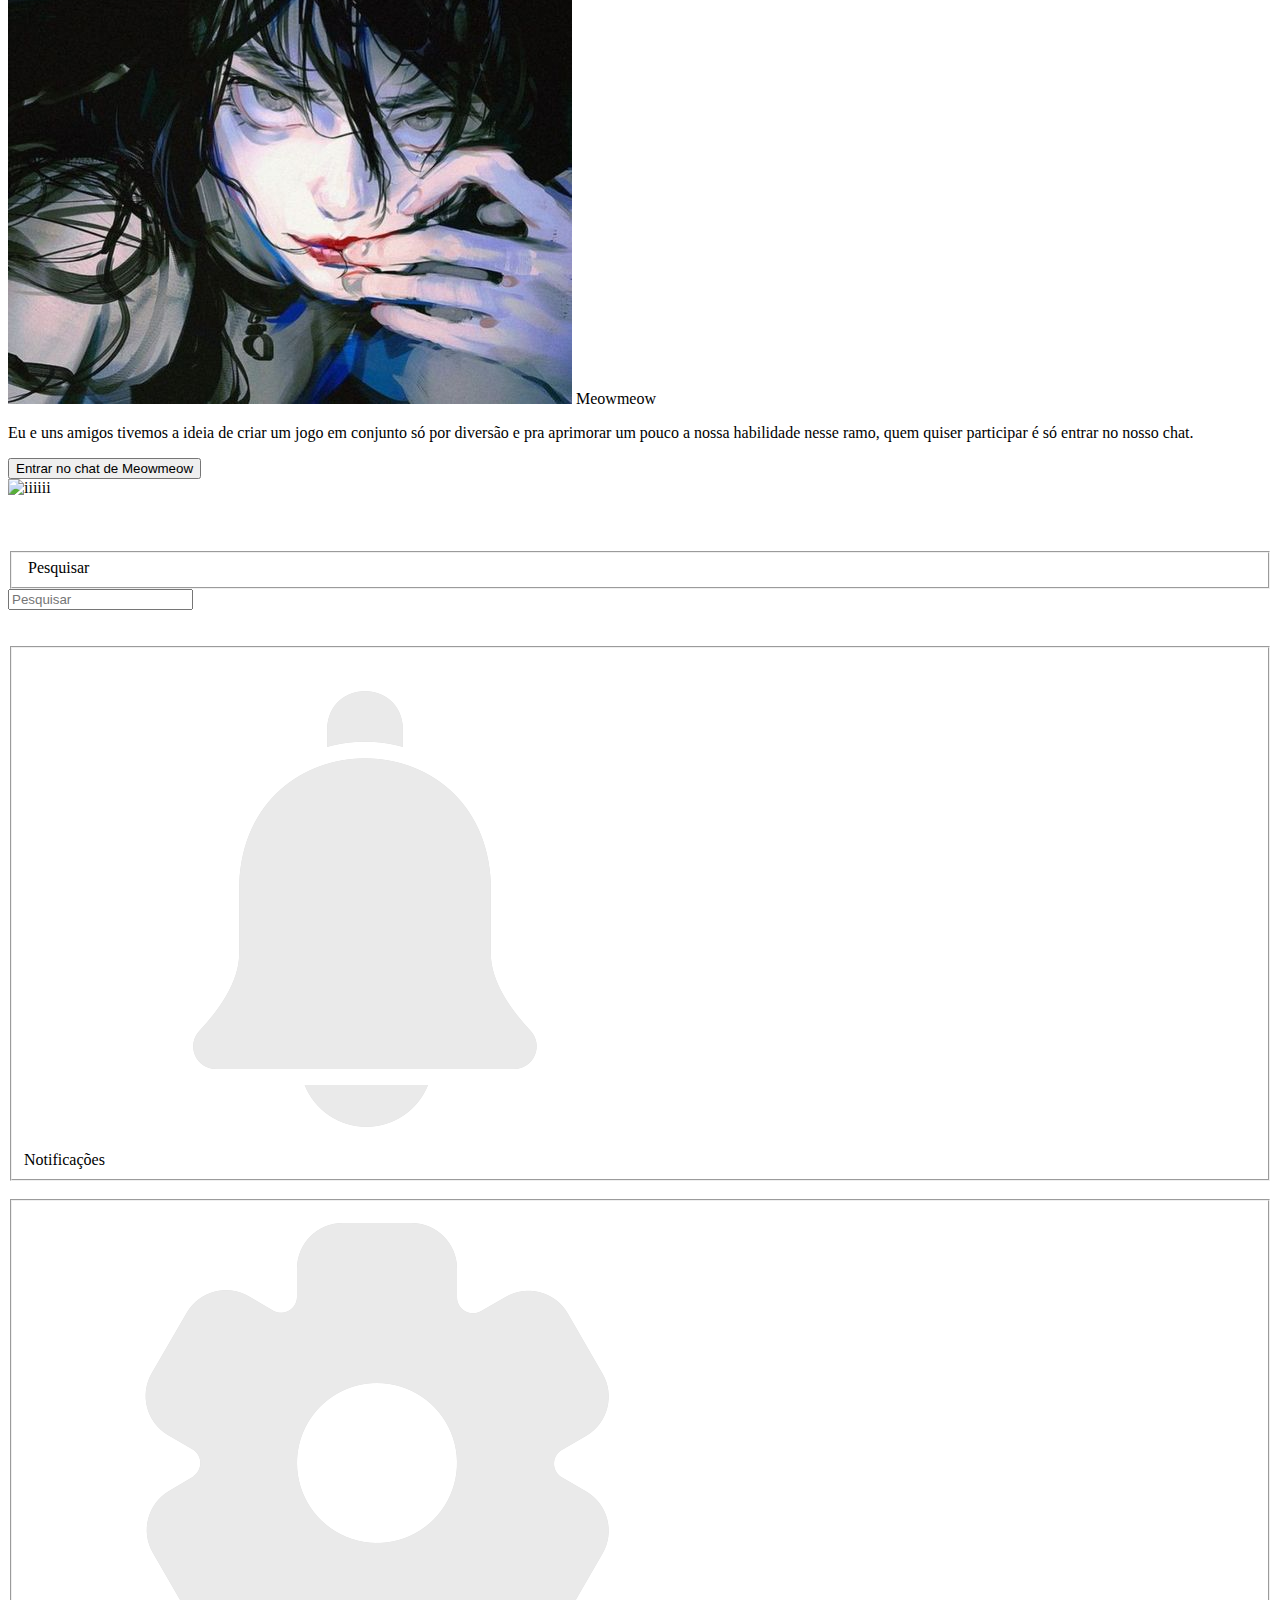
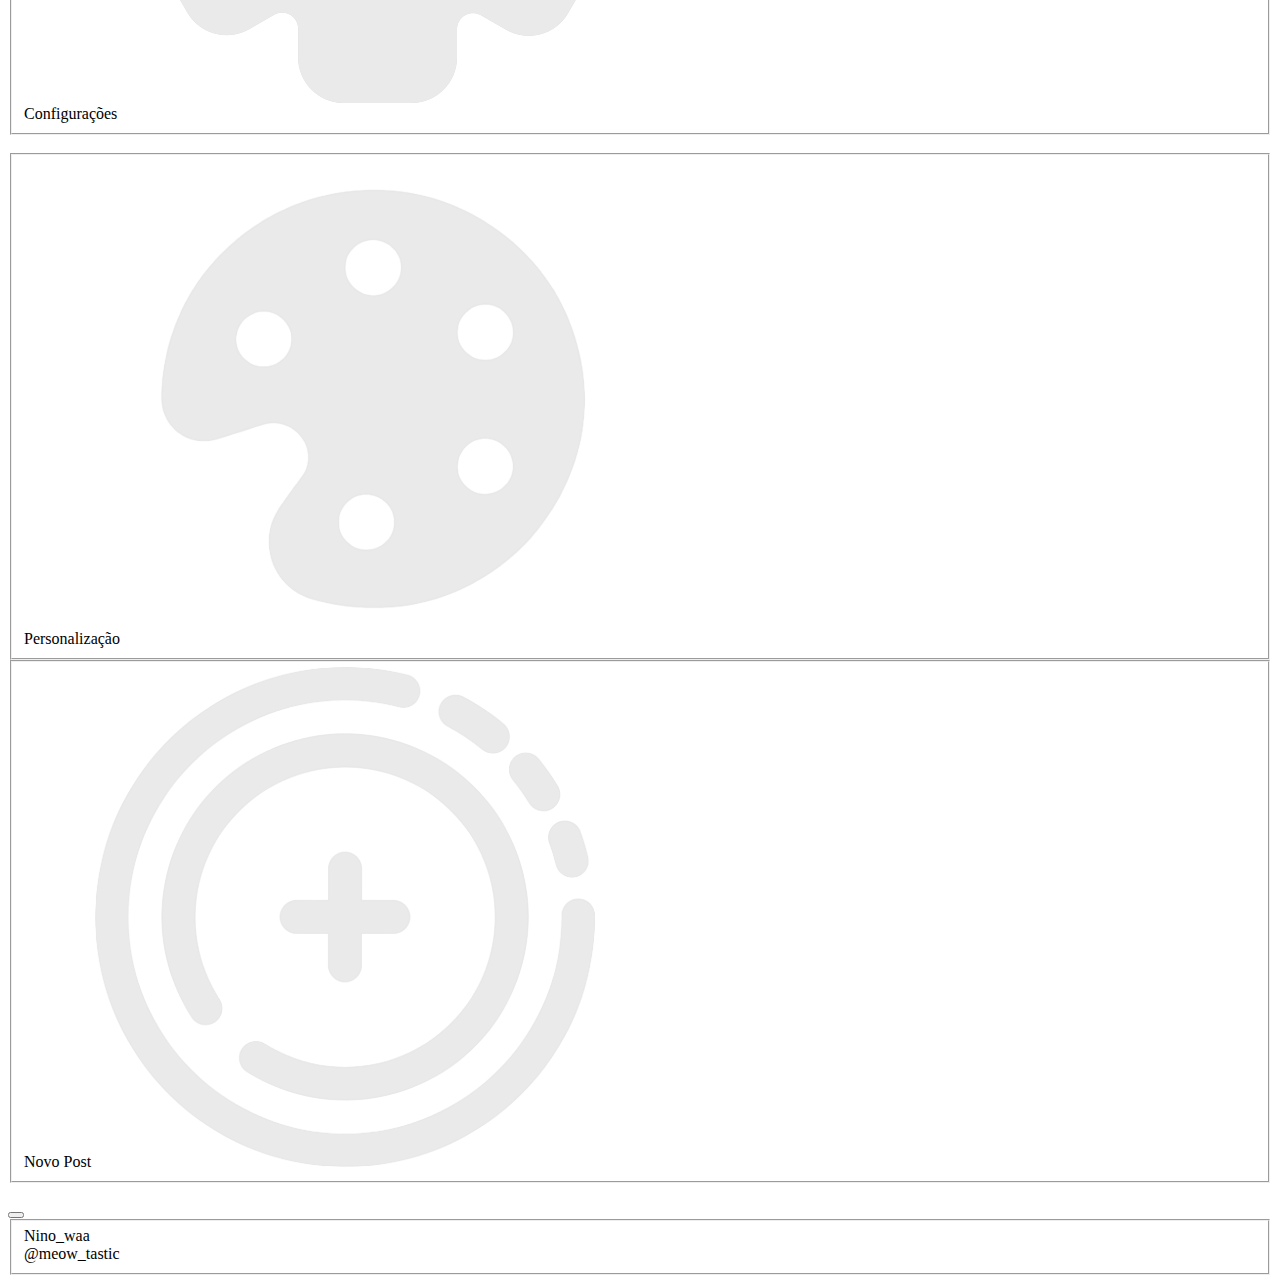
==== commit 39af62b0: "Update Index.html" ====
--- a/Pinduki/Index.html
+++ b/Pinduki/Index.html
@@ -71,6 +71,7 @@
                 <span class="span-align-text2">
                     <br>Há tanto tempo criando esse jogo, acredito que mais um mês e ele finalmente vai estar pronto!!
                 </span>
+                <img class="curticomenta" src="curticomenta.png" alt="iiiiii">
             </div>
         </div>
         
@@ -84,6 +85,7 @@
                   Só queria agradecer a todos que me ajudaram no processo de criação do meu jogo, é um sonho de criança que tá se tornando realidade   
                 </p>
             </div>
+            <img class="curticomenta" src="curticomenta.png" alt="iiiiii">
         </div>
 
         <div class="post">
@@ -109,7 +111,7 @@
                     <div class="option" data-option="verde">Verde <span class="percentage">0%</span></div>
                   </div>             
                 </div>
-                
+                <img class="curticomenta" src="curticomenta.png" alt="iiiiii">
         </div>
 
         <div class="post">
@@ -123,6 +125,7 @@
                     conjunto só por diversão e pra aprimorar um pouco a nossa habilidade nesse ramo, quem quiser participar é só entrar no nosso chat.</p>
                     <button class="entrar-chat">Entrar no chat de Meowmeow</button>
             </div>
+            <img class="curticomenta" src="curticomenta.png" alt="iiiiii">
         </div>
         
     </div>
